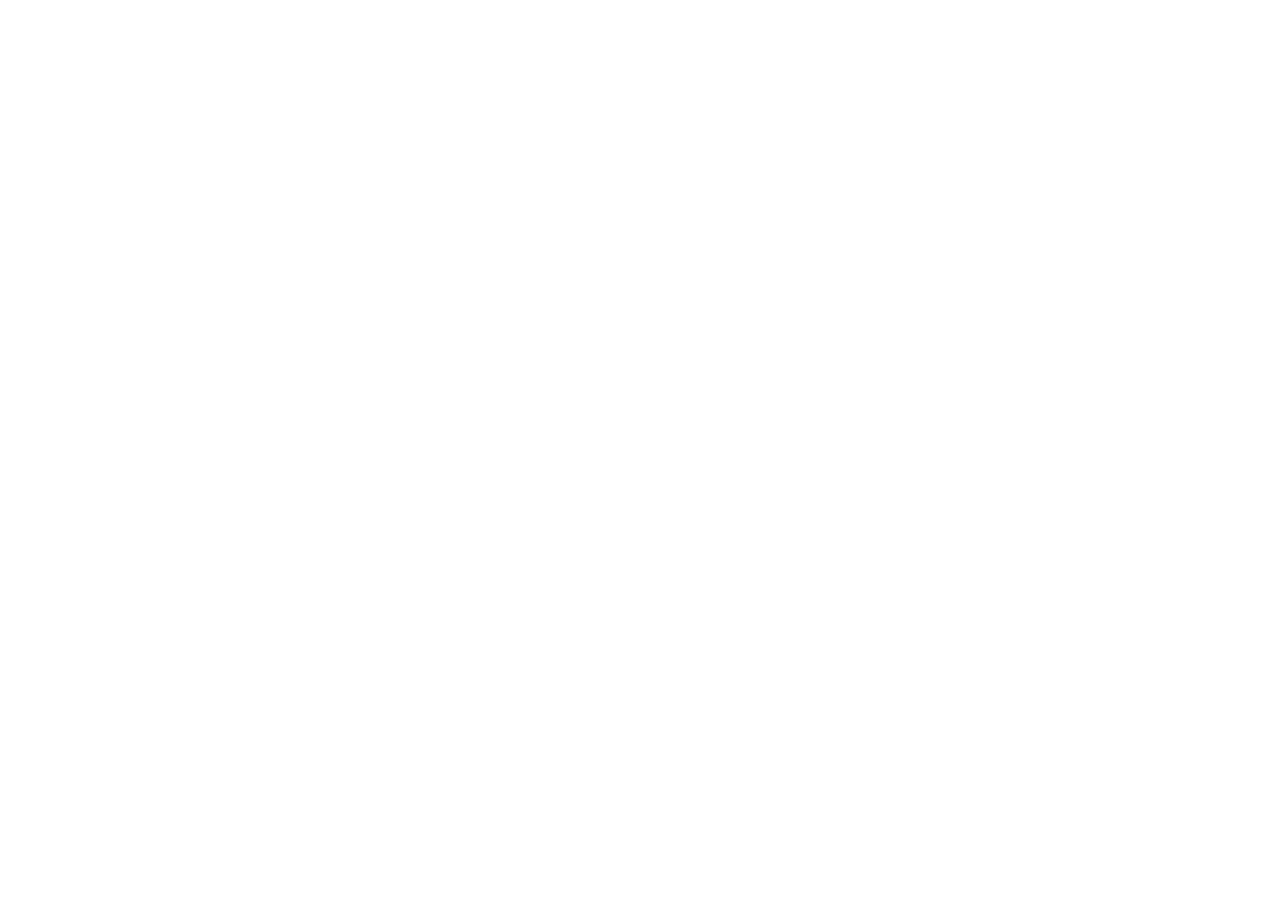
==== index.html @ a8d18bdc "start project" ====
<!DOCTYPE html>
<html lang="fr">
<head>
    <meta charset="UTF-8">
    <meta name="viewport" content="width=device-width, initial-scale=1.0">
    <link rel="stylesheet" href="https://cdnjs.cloudflare.com/ajax/libs/bootstrap/5.0.1/css/bootstrap.min.css" integrity="sha512-Ez0cGzNzHR1tYAv56860NLspgUGuQw16GiOOp/I2LuTmpSK9xDXlgJz3XN4cnpXWDmkNBKXR/VDMTCnAaEooxA==" crossorigin="anonymous" referrerpolicy="no-referrer" />
    <link rel="stylesheet" href="css/style.css">
    
    <title>Portfolio</title>
</head>
<body>
    
</body>
</html>
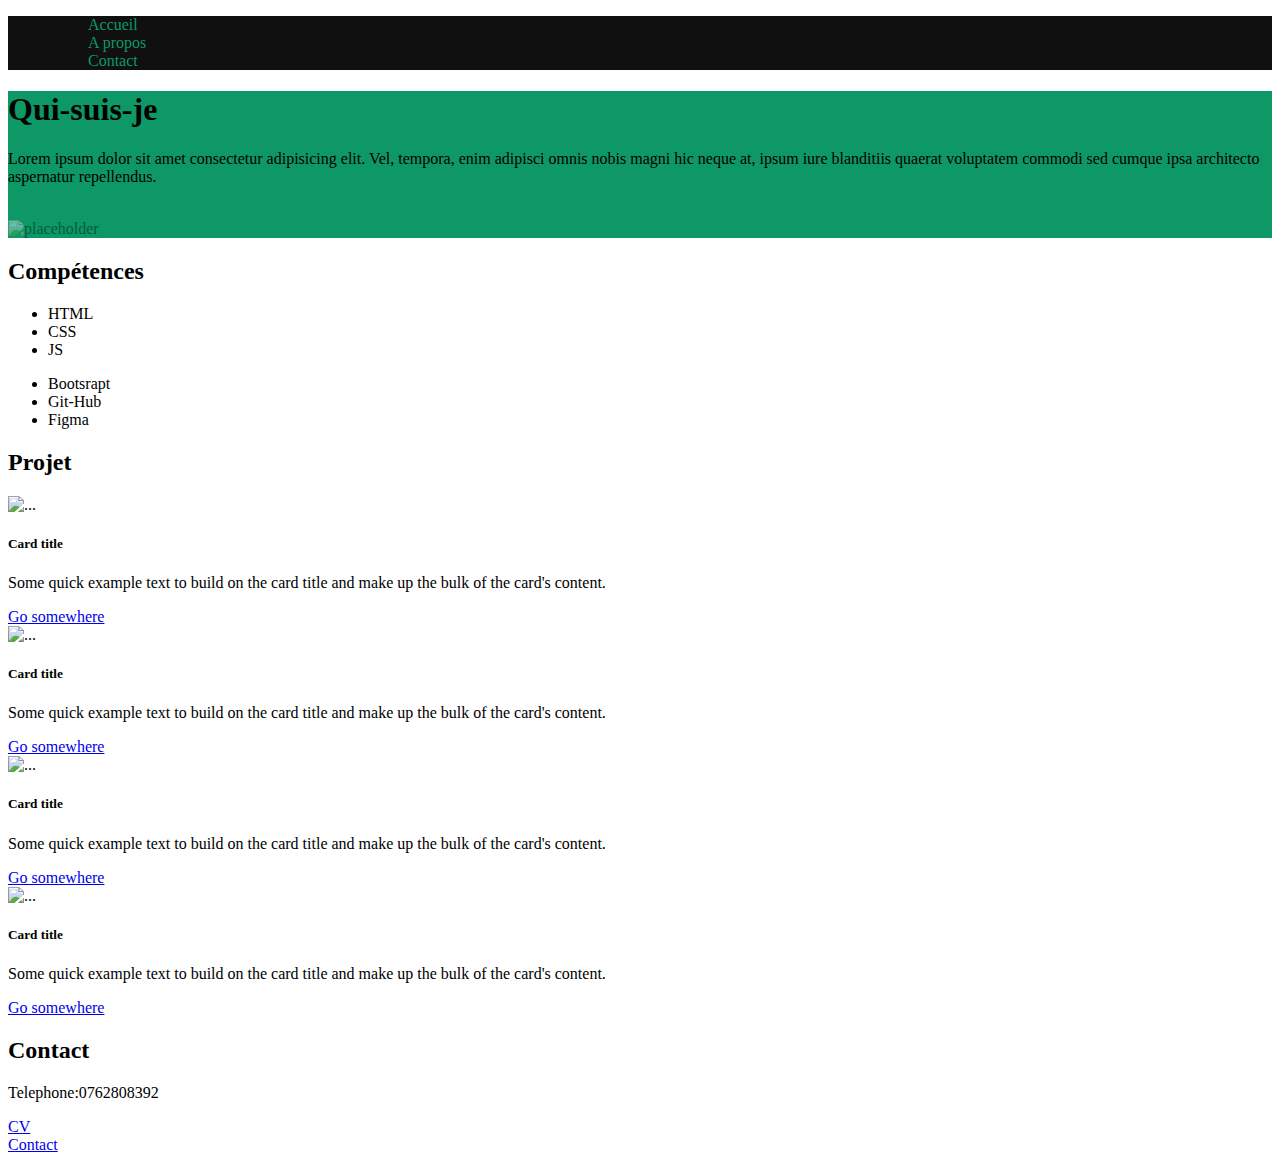
==== commit a67a180e: "changement" ====
--- a/index.html
+++ b/index.html
@@ -4,11 +4,143 @@
     <meta charset="UTF-8">
     <meta name="viewport" content="width=device-width, initial-scale=1.0">
     <link rel="stylesheet" href="https://cdnjs.cloudflare.com/ajax/libs/bootstrap/5.0.1/css/bootstrap.min.css" integrity="sha512-Ez0cGzNzHR1tYAv56860NLspgUGuQw16GiOOp/I2LuTmpSK9xDXlgJz3XN4cnpXWDmkNBKXR/VDMTCnAaEooxA==" crossorigin="anonymous" referrerpolicy="no-referrer" />
+    <link rel="stylesheet" href="https://cdn.jsdelivr.net/npm/bootstrap-icons@1.11.1/font/bootstrap-icons.css" integrity="sha384-4LISF5TTJX/fLmGSxO53rV4miRxdg84mZsxmO8Rx5jGtp/LbrixFETvWa5a6sESd" crossorigin="anonymous">
     <link rel="stylesheet" href="css/style.css">
     
-    <title>Portfolio</title>
+<title>Portfolio</title>
 </head>
 <body>
+<header>
+    <div class="container">
+        <div class="row ">
+            <div class="col-12 d-flex justify-content-end">
+                <ul class="d-flex ">
+                    <li>
+                        <a href="index.html">Accueil</a>
+                    </li>
+                    <li>
+                        <a href="a-propos.html">A propos</a>
+                    </li>
+                    <li>
+                        <a href="contact.html">Contact</a>
+                    </li>
+                </ul>
+            </div>
+        </div>
+    </div>
+</header>
+<section class="about">
+    <div class="container">
+        <div class="row">
+            <div class="col-12 col-md-6">
+                <h1>Qui-suis-je</h1>
+                <p>Lorem ipsum dolor sit amet consectetur adipisicing elit. Vel, tempora, enim adipisci omnis nobis magni hic neque at, ipsum iure blanditiis quaerat voluptatem commodi sed cumque ipsa architecto aspernatur repellendus.</p>
+                <a class="btn btn-dark" href="a-propos.html">En savoir plus</a>
+            </div> 
+            <div class="col-12 col-md-6">
+                <img src="https://placehold.co/600x400" alt="placeholder">
+            </div>           
+        </div>
+    </div>
+</section>
+<section class="competences">
+    <div class="container">
+        <div class="row">
+            <div class="col-12">
+                <h2>Compétences</h2>
+            </div>
+        </div>
+        <div class="row">
+            <div class="col-12 col-md-6">
+                <ul>
+                    <li>HTML</li>
+                    <li>CSS</li>
+                    <li>JS</li>
+                </ul>
+            </div>
+            <div class="col-12 col-md-6">
+                <ul>
+                    <li>Bootsrapt</li>
+                    <li>Git-Hub</li>
+                    <li>Figma</li>
+                </ul>
+            </div>
+        </div>
+    </div>
+</section>
+<section class="projet">
+    <div class="container">
+        <div class="row">
+            <div class="col-12">
+                <h2>Projet</h2>
+            </div>
+        </div>
+        <div class="row">
+            <div class="col-12 col-md-3">
+                <div class="card">
+                    <img src="https://placehold.co/600x400" class="card-img-top" alt="...">
+                    <div class="card-body">
+                      <h5 class="card-title">Card title</h5>
+                      <p class="card-text">Some quick example text to build on the card title and make up the bulk of the card's content.</p>
+                      <a href="#" class="btn btn-primary">Go somewhere</a>                
+                    </div>
+                </div>                
+            </div>
+            <div class="col-12 col-md-3">
+                <div class="card">
+                    <img src="https://placehold.co/600x400" class="card-img-top" alt="...">
+                    <div class="card-body">
+                      <h5 class="card-title">Card title</h5>
+                      <p class="card-text">Some quick example text to build on the card title and make up the bulk of the card's content.</p>
+                      <a href="#" class="btn btn-primary">Go somewhere</a>                
+                    </div>
+                </div>                
+            </div>
+            <div class="col-12 col-md-3">
+                <div class="card">
+                    <img src="https://placehold.co/600x400" class="card-img-top" alt="...">
+                    <div class="card-body">
+                      <h5 class="card-title">Card title</h5>
+                      <p class="card-text">Some quick example text to build on the card title and make up the bulk of the card's content.</p>
+                      <a href="#" class="btn btn-primary">Go somewhere</a>                
+                    </div>
+                </div>                
+            </div>
+            <div class="col-12 col-md-3">
+                <div class="card">
+                    <img src="https://placehold.co/600x400" class="card-img-top" alt="...">
+                    <div class="card-body">
+                      <h5 class="card-title">Card title</h5>
+                      <p class="card-text">Some quick example text to build on the card title and make up the bulk of the card's content.</p>
+                      <a href="#" class="btn btn-primary">Go somewhere</a>                
+                    </div>
+                </div>                
+            </div>
+        </div>
+    </div>
+</section>
+<section class="contact">
+    <div class="container">
+        <div class="row">
+            <div class="col-12">
+                <h2>Contact</h2>
+                <P>Telephone:0762808392</P>
+            </div>
+        </div>
+        <div class="row">
+            <div class="col-12 col-md-6 ">
+                <a href="#" class="btn btn-primary">CV</a>
+            </div>
+            <div class="col-12 col-md-6 ">
+                <a href="contact.html" class="btn btn-primary">Contact</a>
+            </div>
+        </div>
+    </div>
+</section>
+<footer>
+
+</footer>
     
+
 </body>
 </html>--- a/css/style.css
+++ b/css/style.css
@@ -0,0 +1,27 @@
+header{
+    background-color: #101010; 
+}
+header a{
+    text-decoration: none;
+    text-transform: none;
+    color: #0d9865;
+}
+header ul{
+    list-style: none;
+}
+header a:hover{
+   cursor: default;
+
+}
+header ul li{
+    margin-left: 40px;
+}
+.about{
+    background-color:#0d9865 ;
+}
+.about img{
+    opacity: 0.4;
+}
+.about a{
+    color: #0d9865;
+}
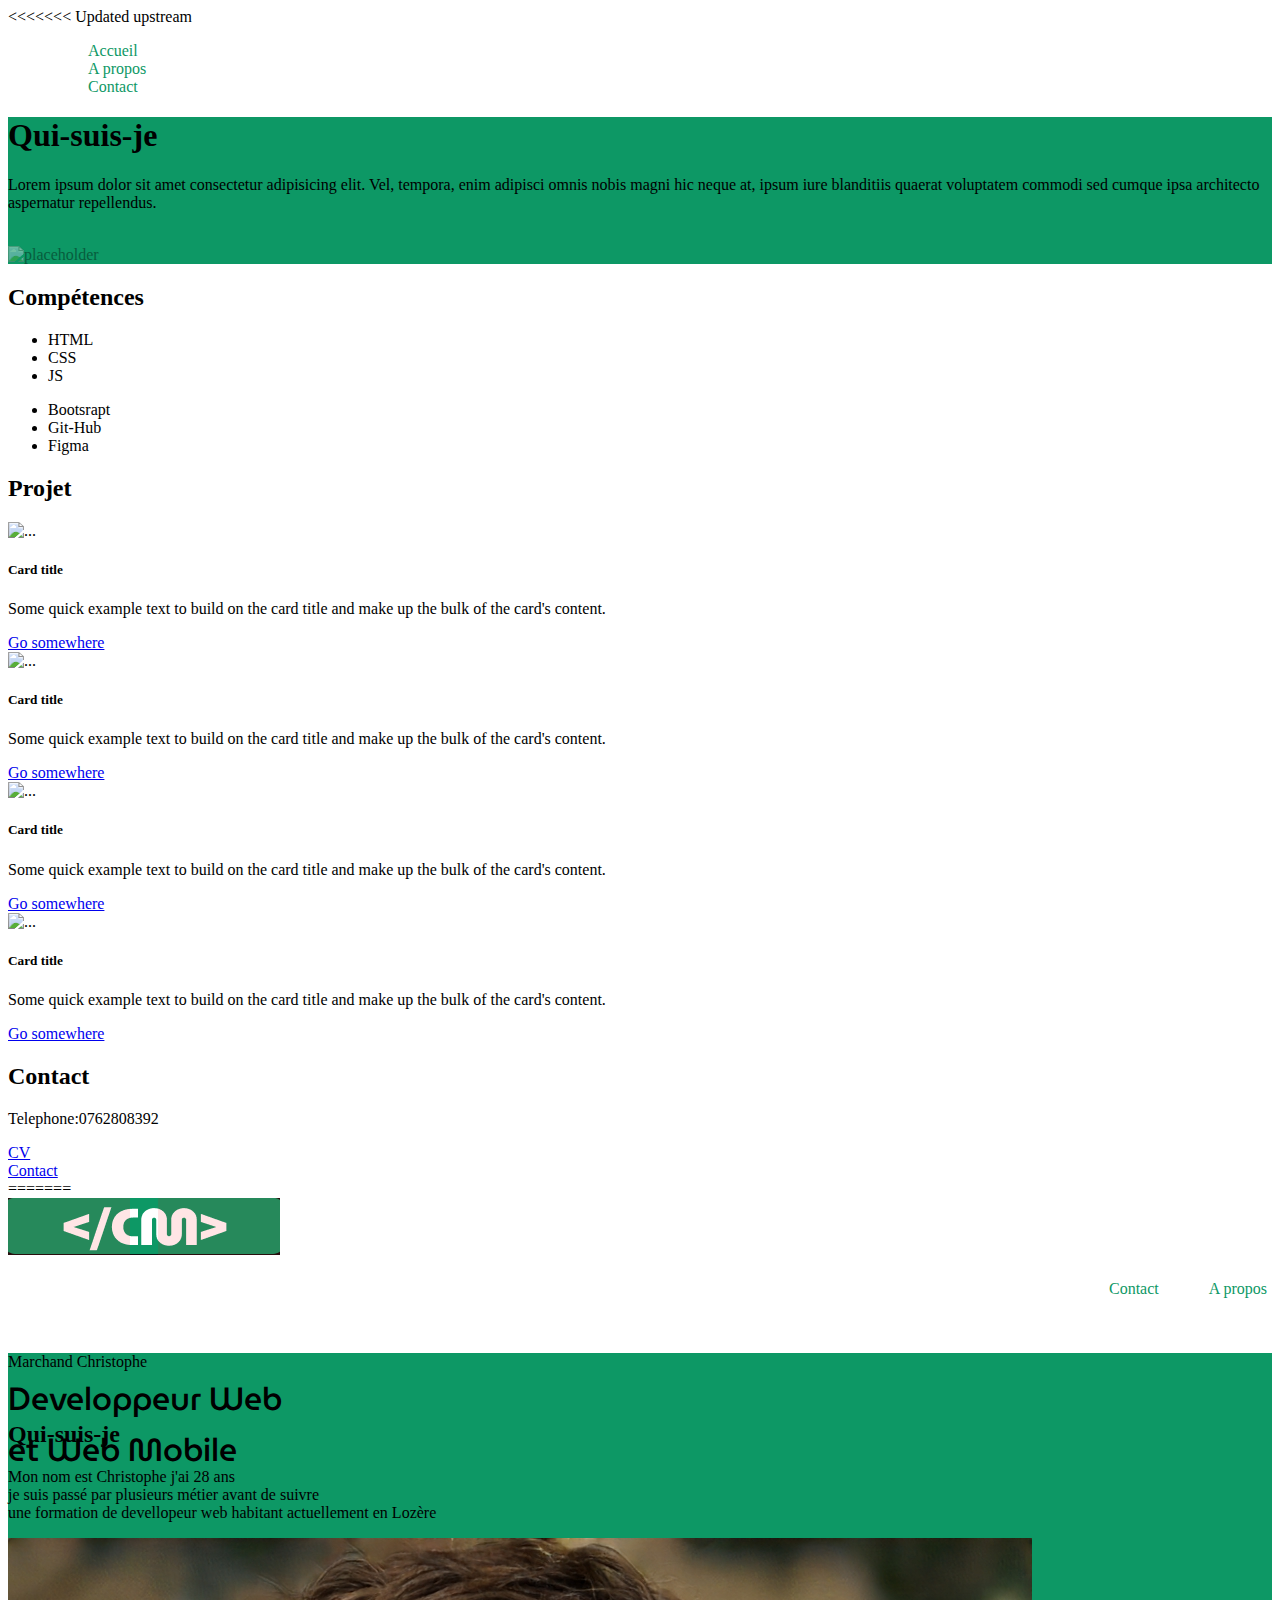
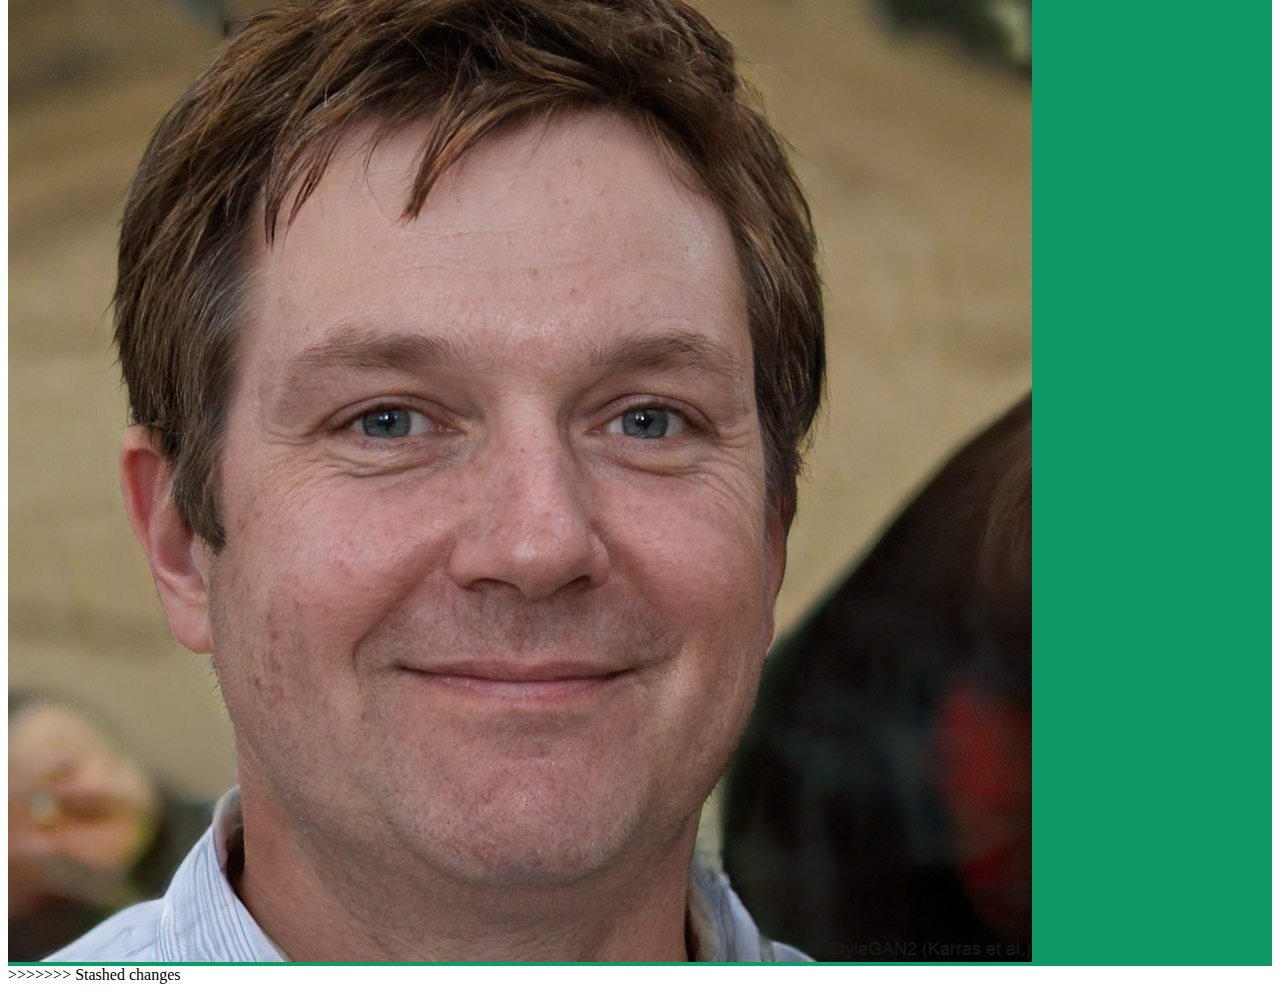
==== commit 297bdfe2: "changement" ====
--- a/index.html
+++ b/index.html
@@ -3,6 +3,9 @@
 <head>
     <meta charset="UTF-8">
     <meta name="viewport" content="width=device-width, initial-scale=1.0">
+    <link rel="preconnect" href="https://fonts.googleapis.com">
+    <link rel="preconnect" href="https://fonts.gstatic.com" crossorigin>
+    <link href="https://fonts.googleapis.com/css2?family=MuseoModerno:wght@300;600;700;900&&display=swap" rel="stylesheet">
     <link rel="stylesheet" href="https://cdnjs.cloudflare.com/ajax/libs/bootstrap/5.0.1/css/bootstrap.min.css" integrity="sha512-Ez0cGzNzHR1tYAv56860NLspgUGuQw16GiOOp/I2LuTmpSK9xDXlgJz3XN4cnpXWDmkNBKXR/VDMTCnAaEooxA==" crossorigin="anonymous" referrerpolicy="no-referrer" />
     <link rel="stylesheet" href="https://cdn.jsdelivr.net/npm/bootstrap-icons@1.11.1/font/bootstrap-icons.css" integrity="sha384-4LISF5TTJX/fLmGSxO53rV4miRxdg84mZsxmO8Rx5jGtp/LbrixFETvWa5a6sESd" crossorigin="anonymous">
     <link rel="stylesheet" href="css/style.css">
@@ -10,6 +13,7 @@
 <title>Portfolio</title>
 </head>
 <body>
+<<<<<<< Updated upstream
 <header>
     <div class="container">
         <div class="row ">
@@ -140,6 +144,49 @@
 <footer>
 
 </footer>
+=======
+<header class="header pt-3 mb-3">
+    <div class="container">
+        <div class="row">
+            <div class="col-12 col-md-2 justify-content-center text-center justify-content-md-end"><!--le logo a gauche du header-->
+                <img src="image/logo.png" alt="logo">
+            </div>
+            <div class="col-12 col-md-10">
+                <nav class="d-flex justify-content-center justify-content-md-end">
+                    <ul class="utilitymenu"><!--liste de liens mis en forme dans la nav-->
+                        <li>
+                            <a href="contact.html" target="_blank" title="a-propos">Contact</a>
+                        </li>
+                        <li>
+                            <a href="a-propos.html" target="_blank" title="contact">A propos</a>
+                        </li>
+                    </ul>
+                </nav>
+            </div>
+        </div>
+    </div>    
+</header>
+<section class="hero mt-5 mb-5">
+    <div class="container">
+        <div class="row">
+
+            <div class="title col-sm-12 col-md-6 ">
+                <h1>Developpeur Web <br>et Web Mobile</h1>
+                <span>Marchand Christophe</span>
+            </div>
+            <div class="text col-sm-12 col-md-6">
+                <h2>Qui-suis-je</h2>
+                <p>Mon nom est Christophe j'ai 28 ans<br>
+                je suis passé par plusieurs métier avant de suivre<br> 
+                une formation de devellopeur web habitant actuellement en Lozère </p>
+            </div>
+            <div class="image">
+                <img src="image/téléchargement (1).jfif" alt="">
+            </div>
+        </div>
+    </div>
+</section>
+>>>>>>> Stashed changes
     
 
 </body>
--- a/css/style.css
+++ b/css/style.css
@@ -1,3 +1,4 @@
+<<<<<<< Updated upstream
 header{
     background-color: #101010; 
 }
@@ -25,3 +26,67 @@
 .about a{
     color: #0d9865;
 }
+=======
+
+.header{
+    background-color: #101010;
+}
+.header .logo{
+    font-size: 30px;
+    font-weight: 900;
+    text-transform: uppercase;
+    color: #0D9865;
+    font-family:'MuseoModerno', sans-serif;
+}
+.header nav ul{
+    display: flex;    
+    justify-content: flex-end;
+    
+}
+.header nav ul li{
+    list-style: none;
+    padding: 5px;
+    color: #0D9865;
+}
+.header nav ul li a {
+    text-decoration: none;
+    color: #0D9865;
+}
+.hero{ 
+    background-color: #0D9865 ;
+    min-height:calc( 100vh) ;
+    background-image:url(../image/téléchargement\.jfif) ;
+    background-size: cover;
+    background-repeat: no-repeat;
+
+}
+.hero .title{
+    margin-top: 50px;
+
+}
+.hero .text{
+    margin-top: 50px;
+}
+
+.hero .title h1{
+    font-family:'MuseoModerno', sans-serif;
+    font-style: black;
+    font-weight: 500;
+    position: absolute;
+    margin-top:20px ;
+
+}
+.hero .title span{
+    position: relative;
+    
+}
+.hero .text h2{
+    margin-top: 20px ;
+
+
+}
+
+
+
+
+>>>>>>> Stashed changes
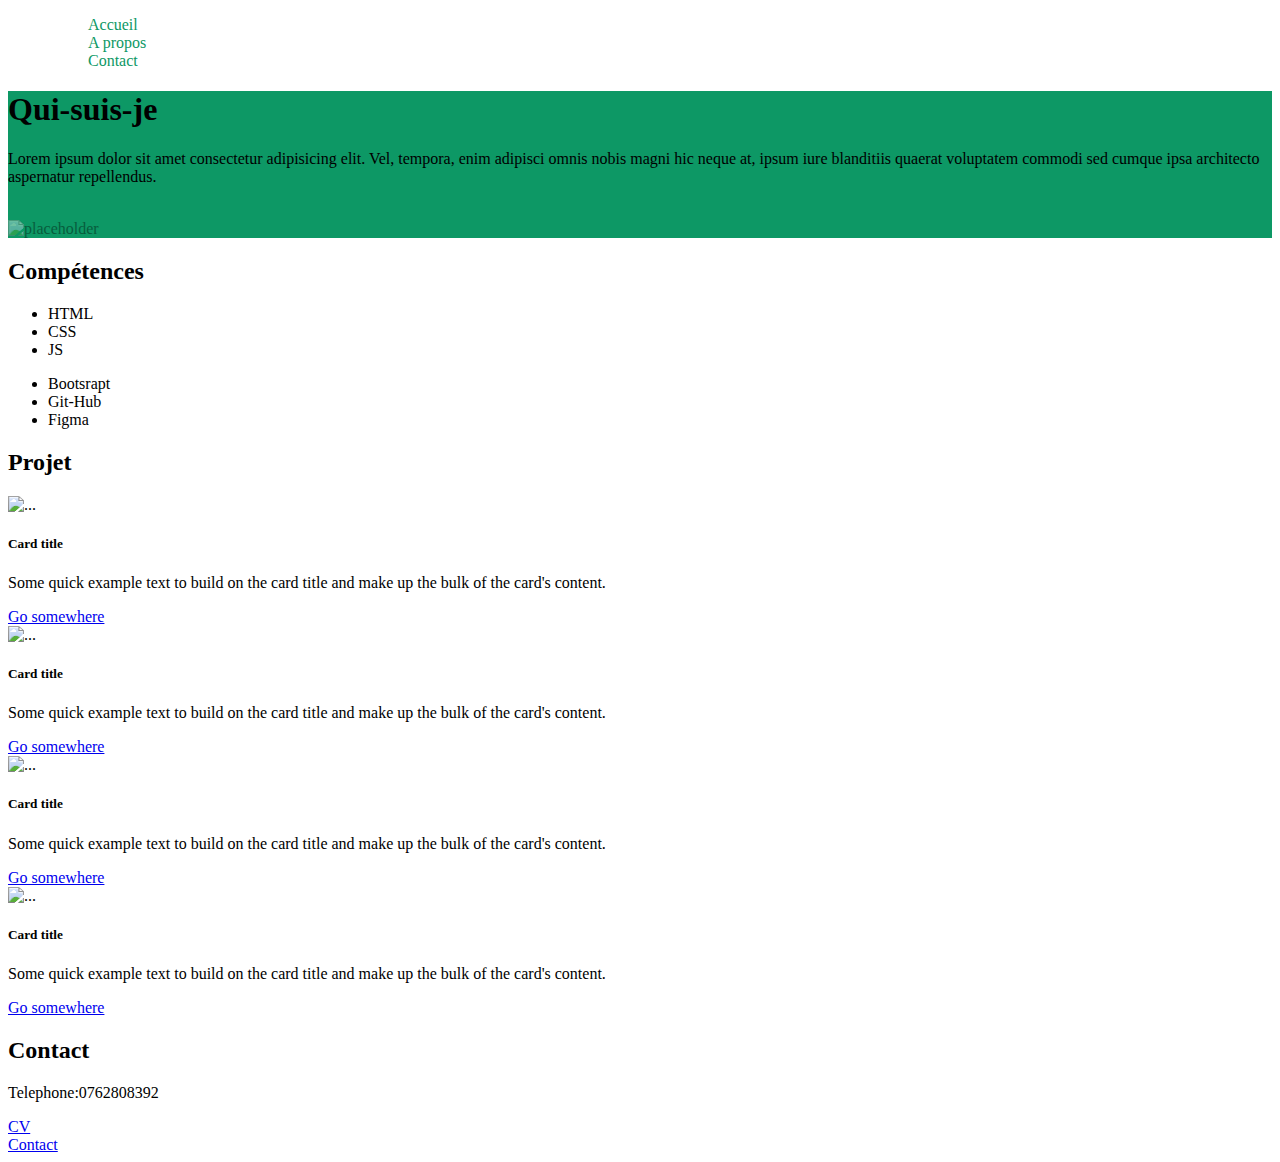
==== commit e5ffe926: "modif" ====
--- a/index.html
+++ b/index.html
@@ -13,7 +13,6 @@
 <title>Portfolio</title>
 </head>
 <body>
-<<<<<<< Updated upstream
 <header>
     <div class="container">
         <div class="row ">
@@ -144,50 +143,7 @@
 <footer>
 
 </footer>
-=======
-<header class="header pt-3 mb-3">
-    <div class="container">
-        <div class="row">
-            <div class="col-12 col-md-2 justify-content-center text-center justify-content-md-end"><!--le logo a gauche du header-->
-                <img src="image/logo.png" alt="logo">
-            </div>
-            <div class="col-12 col-md-10">
-                <nav class="d-flex justify-content-center justify-content-md-end">
-                    <ul class="utilitymenu"><!--liste de liens mis en forme dans la nav-->
-                        <li>
-                            <a href="contact.html" target="_blank" title="a-propos">Contact</a>
-                        </li>
-                        <li>
-                            <a href="a-propos.html" target="_blank" title="contact">A propos</a>
-                        </li>
-                    </ul>
-                </nav>
-            </div>
-        </div>
-    </div>    
-</header>
-<section class="hero mt-5 mb-5">
-    <div class="container">
-        <div class="row">
+</body>
+</html>
 
-            <div class="title col-sm-12 col-md-6 ">
-                <h1>Developpeur Web <br>et Web Mobile</h1>
-                <span>Marchand Christophe</span>
-            </div>
-            <div class="text col-sm-12 col-md-6">
-                <h2>Qui-suis-je</h2>
-                <p>Mon nom est Christophe j'ai 28 ans<br>
-                je suis passé par plusieurs métier avant de suivre<br> 
-                une formation de devellopeur web habitant actuellement en Lozère </p>
-            </div>
-            <div class="image">
-                <img src="image/téléchargement (1).jfif" alt="">
-            </div>
-        </div>
-    </div>
-</section>
->>>>>>> Stashed changes
     
-
-</body>
-</html>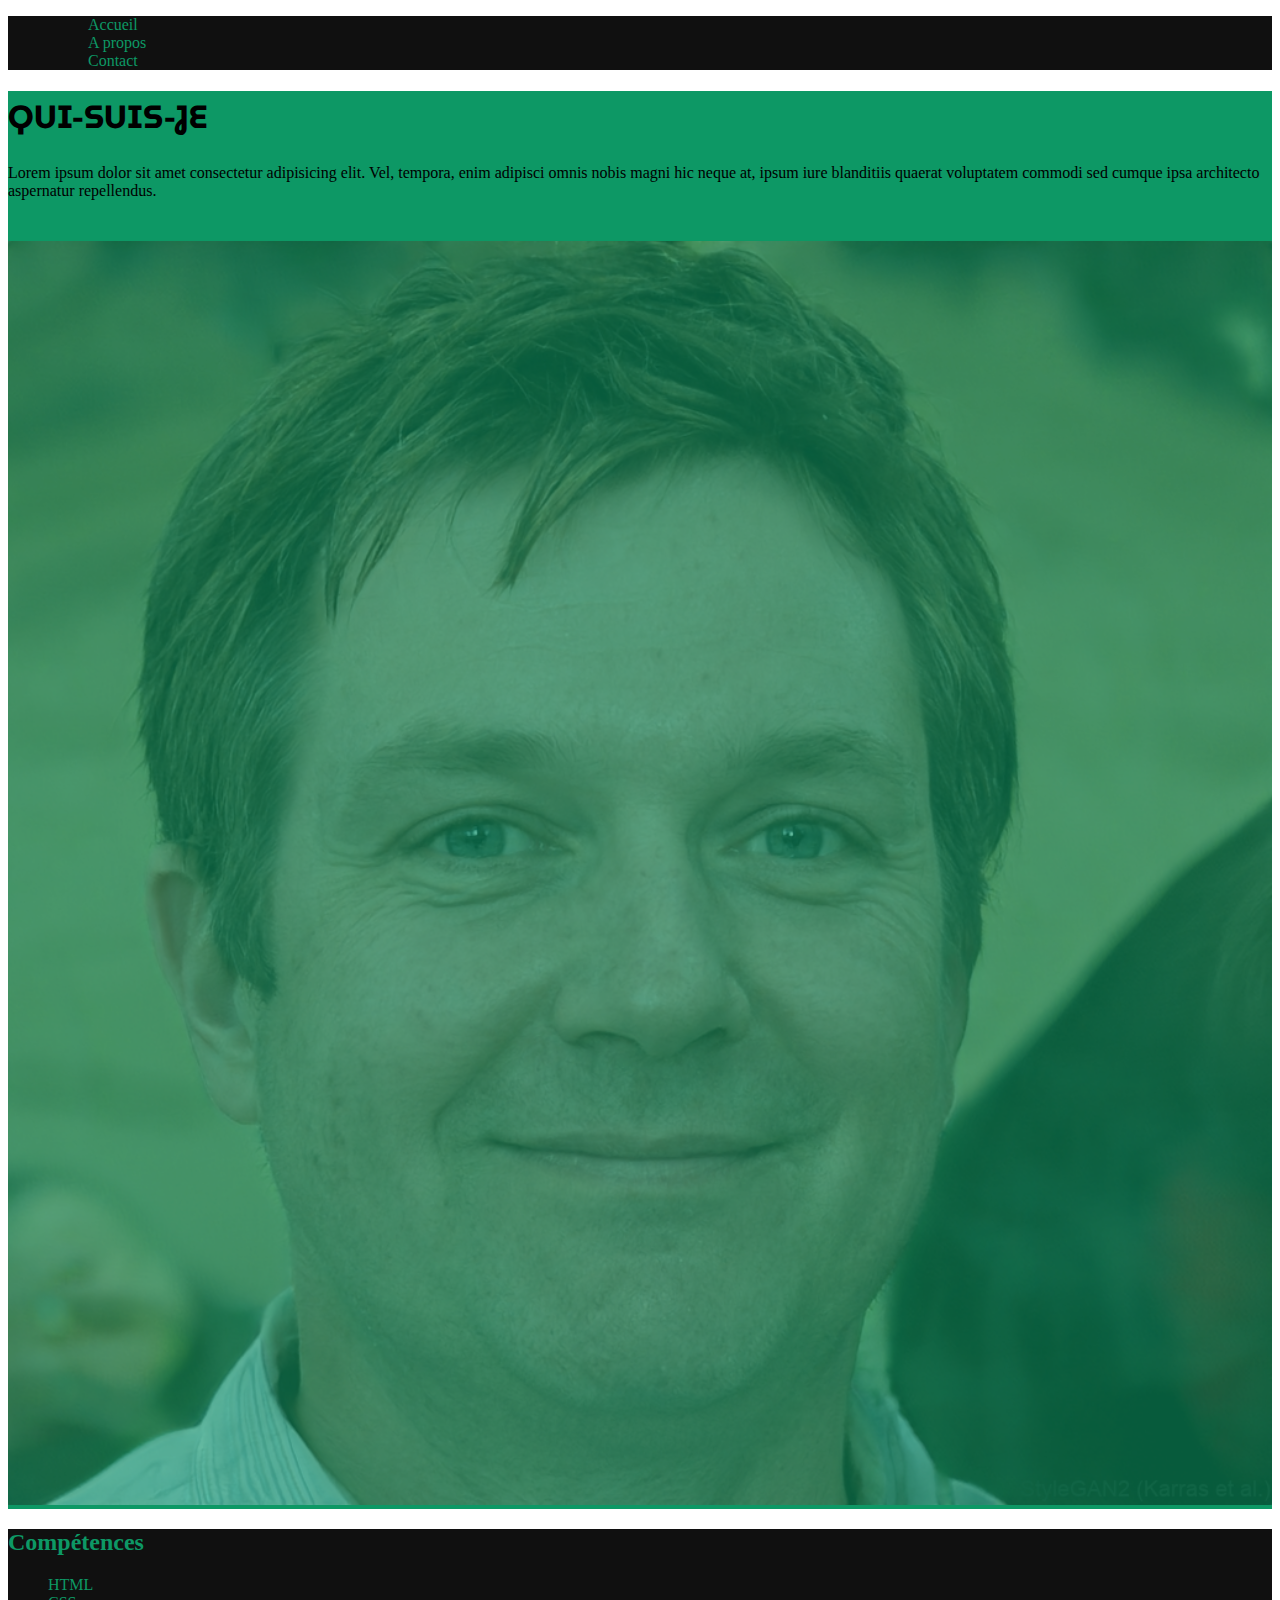
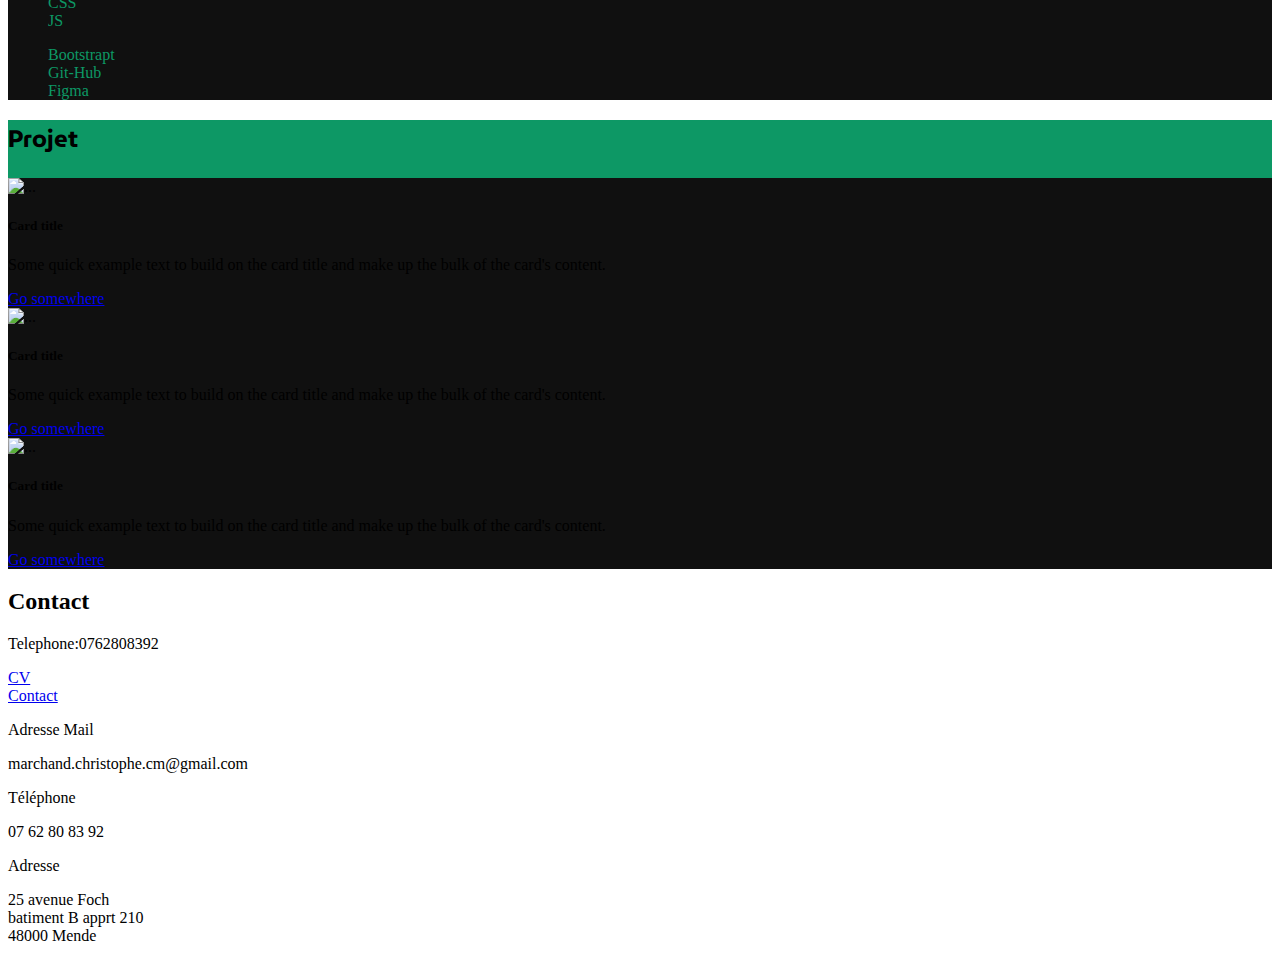
==== commit 2400c732: "modif" ====
--- a/index.html
+++ b/index.html
@@ -14,18 +14,18 @@
 </head>
 <body>
 <header>
-    <div class="container">
-        <div class="row ">
+    <div class="container">        
+        <div class="row">
             <div class="col-12 d-flex justify-content-end">
-                <ul class="d-flex ">
+                <ul class="d-flex">
                     <li>
-                        <a href="index.html">Accueil</a>
+                        <a href="index.html" target="_blank">Accueil</a>
                     </li>
                     <li>
-                        <a href="a-propos.html">A propos</a>
+                        <a href="a-propos.html" target="_blank">A propos</a>
                     </li>
                     <li>
-                        <a href="contact.html">Contact</a>
+                        <a href="contact.html" target="_blank">Contact</a>
                     </li>
                 </ul>
             </div>
@@ -34,26 +34,26 @@
 </header>
 <section class="about">
     <div class="container">
-        <div class="row">
+        <div class="row pt-5">
             <div class="col-12 col-md-6">
                 <h1>Qui-suis-je</h1>
                 <p>Lorem ipsum dolor sit amet consectetur adipisicing elit. Vel, tempora, enim adipisci omnis nobis magni hic neque at, ipsum iure blanditiis quaerat voluptatem commodi sed cumque ipsa architecto aspernatur repellendus.</p>
-                <a class="btn btn-dark" href="a-propos.html">En savoir plus</a>
+                <a class="btn btn-dark" href="a-propos.html" target="_blank">En savoir plus</a>
             </div> 
             <div class="col-12 col-md-6">
-                <img src="https://placehold.co/600x400" alt="placeholder">
+                <img src="image/téléchargement (1).jfif" alt="placeholder">
             </div>           
         </div>
     </div>
 </section>
-<section class="competences">
+<section class="competence">
     <div class="container">
-        <div class="row">
-            <div class="col-12">
+        <div class="row pt-5">
+            <div class="col-12 text-center">
                 <h2>Compétences</h2>
             </div>
         </div>
-        <div class="row">
+        <div class="row text-center">
             <div class="col-12 col-md-6">
                 <ul>
                     <li>HTML</li>
@@ -63,7 +63,7 @@
             </div>
             <div class="col-12 col-md-6">
                 <ul>
-                    <li>Bootsrapt</li>
+                    <li>Bootstrapt</li>
                     <li>Git-Hub</li>
                     <li>Figma</li>
                 </ul>
@@ -71,15 +71,15 @@
         </div>
     </div>
 </section>
-<section class="projet">
+<section class="projet mb-4">
     <div class="container">
-        <div class="row">
-            <div class="col-12">
+        <div class="row pt-5">
+            <div class="col-12 text-center">
                 <h2>Projet</h2>
             </div>
         </div>
-        <div class="row">
-            <div class="col-12 col-md-3">
+        <div class="row pt-5 pb-5">
+            <div class="col-12 col-md-4">
                 <div class="card">
                     <img src="https://placehold.co/600x400" class="card-img-top" alt="...">
                     <div class="card-body">
@@ -89,7 +89,7 @@
                     </div>
                 </div>                
             </div>
-            <div class="col-12 col-md-3">
+            <div class="col-12 col-md-4">
                 <div class="card">
                     <img src="https://placehold.co/600x400" class="card-img-top" alt="...">
                     <div class="card-body">
@@ -99,26 +99,16 @@
                     </div>
                 </div>                
             </div>
-            <div class="col-12 col-md-3">
+            <div class="col-12 col-md-4">
                 <div class="card">
                     <img src="https://placehold.co/600x400" class="card-img-top" alt="...">
                     <div class="card-body">
                       <h5 class="card-title">Card title</h5>
                       <p class="card-text">Some quick example text to build on the card title and make up the bulk of the card's content.</p>
-                      <a href="#" class="btn btn-primary">Go somewhere</a>                
+                      <a href="#" target="_blank" class="btn btn-primary">Go somewhere</a>                
                     </div>
                 </div>                
-            </div>
-            <div class="col-12 col-md-3">
-                <div class="card">
-                    <img src="https://placehold.co/600x400" class="card-img-top" alt="...">
-                    <div class="card-body">
-                      <h5 class="card-title">Card title</h5>
-                      <p class="card-text">Some quick example text to build on the card title and make up the bulk of the card's content.</p>
-                      <a href="#" class="btn btn-primary">Go somewhere</a>                
-                    </div>
-                </div>                
-            </div>
+            </div>            
         </div>
     </div>
 </section>
@@ -140,8 +130,23 @@
         </div>
     </div>
 </section>
-<footer>
-
+<footer class="footer">
+    <div class="container">
+        <div class="row text-center pt-5">
+            <div class="col-4">
+                <p>Adresse Mail</p>
+                <p></p>marchand.christophe.cm@gmail.com</p>
+            </div>
+            <div class="col-4">
+                <p>Téléphone</p>
+                <p>07 62 80 83 92</p>
+            </div>
+            <div class="col-4">
+                <p>Adresse</p>
+                <p>25 avenue Foch<br>batiment B apprt 210<br>48000 Mende</p>
+            </div>
+        </div>
+    </div>
 </footer>
 </body>
 </html>
--- a/css/style.css
+++ b/css/style.css
@@ -1,4 +1,4 @@
-<<<<<<< Updated upstream
+
 header{
     background-color: #101010; 
 }
@@ -12,6 +12,7 @@
 }
 header a:hover{
    cursor: default;
+   color:#0d9865 ;
 
 }
 header ul li{
@@ -22,71 +23,44 @@
 }
 .about img{
     opacity: 0.4;
+    width: 100%;
+    height: auto;
+    
 }
 .about a{
     color: #0d9865;
-}
-=======
-
-.header{
-    background-color: #101010;
-}
-.header .logo{
-    font-size: 30px;
-    font-weight: 900;
-    text-transform: uppercase;
-    color: #0D9865;
-    font-family:'MuseoModerno', sans-serif;
-}
-.header nav ul{
-    display: flex;    
-    justify-content: flex-end;
+    font-family: 'MuseoModerno', sans-serif;
     
-}
-.header nav ul li{
-    list-style: none;
-    padding: 5px;
-    color: #0D9865;
-}
-.header nav ul li a {
-    text-decoration: none;
-    color: #0D9865;
-}
-.hero{ 
-    background-color: #0D9865 ;
-    min-height:calc( 100vh) ;
-    background-image:url(../image/téléchargement\.jfif) ;
-    background-size: cover;
-    background-repeat: no-repeat;
 
 }
-.hero .title{
-    margin-top: 50px;
-
+.about a:hover{
+    cursor: default;
+    color:#0d9865 ;
 }
-.hero .text{
-    margin-top: 50px;
-}
-
-.hero .title h1{
-    font-family:'MuseoModerno', sans-serif;
-    font-style: black;
-    font-weight: 500;
-    position: absolute;
-    margin-top:20px ;
-
-}
-.hero .title span{
-    position: relative;
-    
-}
-.hero .text h2{
-    margin-top: 20px ;
-
+.about h1{
+    font-family: 'MuseoModerno', sans-serif;
+    font-weight: bold;
+    text-transform: uppercase;
 
 }
 
+.competence{
+    background-color:#101010 ;
+    color: #0d9865;
+}
+.competence ul{
+    list-style: none;
+}
+.projet{
+    background-color: #0d9865;
+    
 
+}
+.projet h2{
+    font-family: 'MuseoModerno', sans-serif;
 
+}
 
->>>>>>> Stashed changes
+.card{
+    background-color: #101010 ;
+}
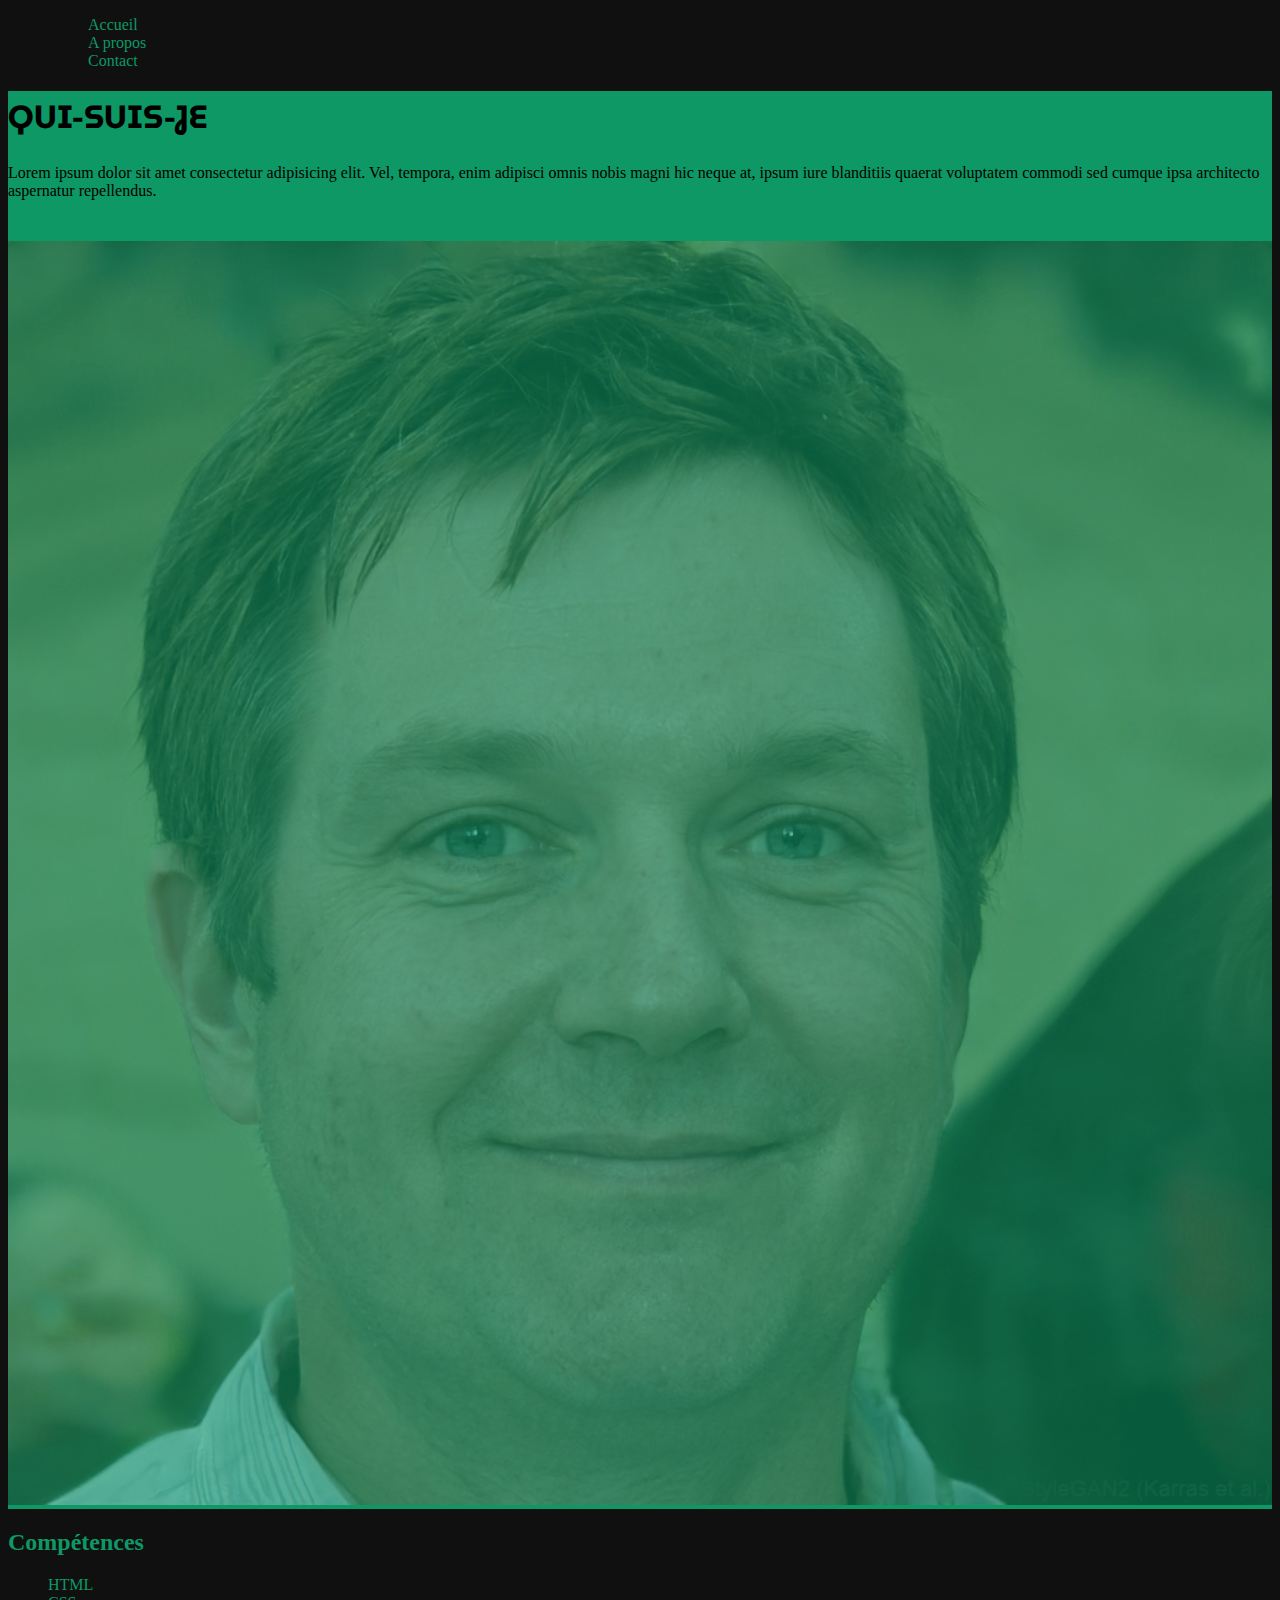
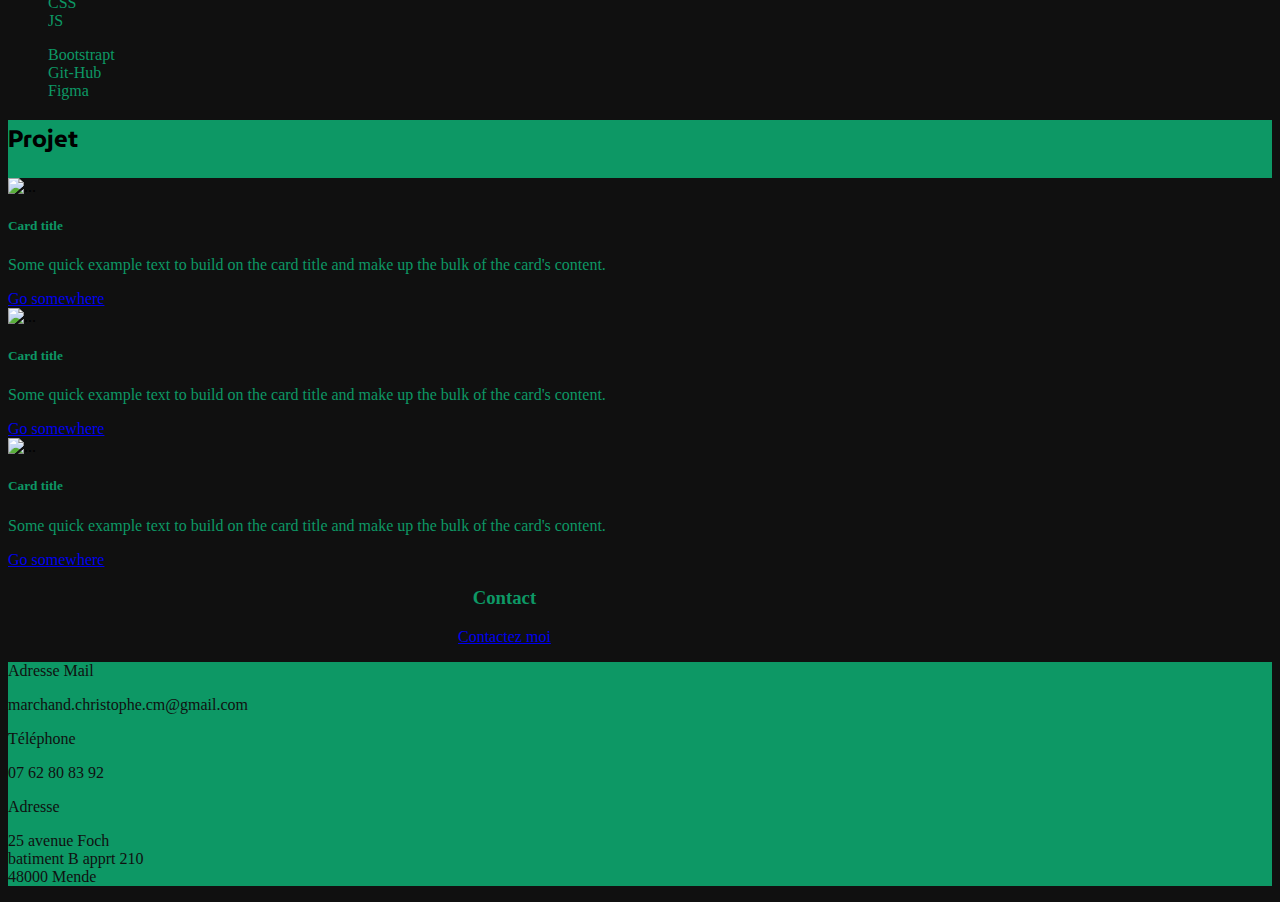
==== commit 56d45646: "page contact et a propos" ====
--- a/index.html
+++ b/index.html
@@ -13,7 +13,7 @@
 <title>Portfolio</title>
 </head>
 <body>
-<header>
+<header class="main">
     <div class="container">        
         <div class="row">
             <div class="col-12 d-flex justify-content-end">
@@ -114,18 +114,14 @@
 </section>
 <section class="contact">
     <div class="container">
-        <div class="row">
-            <div class="col-12">
-                <h2>Contact</h2>
-                <P>Telephone:0762808392</P>
+        <div class="row ">
+            <div class="col-12 col-md-6">
+                <h3>Contact</h3>
             </div>
         </div>
-        <div class="row">
+        <div class="row text-center">
             <div class="col-12 col-md-6 ">
-                <a href="#" class="btn btn-primary">CV</a>
-            </div>
-            <div class="col-12 col-md-6 ">
-                <a href="contact.html" class="btn btn-primary">Contact</a>
+                <a href="contact.html" class="btn btn-dark">Contactez moi</a>
             </div>
         </div>
     </div>
@@ -135,7 +131,7 @@
         <div class="row text-center pt-5">
             <div class="col-4">
                 <p>Adresse Mail</p>
-                <p></p>marchand.christophe.cm@gmail.com</p>
+                <p>marchand.christophe.cm@gmail.com</p>
             </div>
             <div class="col-4">
                 <p>Téléphone</p>
--- a/css/style.css
+++ b/css/style.css
@@ -1,21 +1,24 @@
 
-header{
+body{
+    background-color: #101010;
+}
+.main{
     background-color: #101010; 
 }
-header a{
+.main a{
     text-decoration: none;
     text-transform: none;
     color: #0d9865;
 }
-header ul{
+.main ul{
     list-style: none;
 }
-header a:hover{
+.main a:hover{
    cursor: default;
    color:#0d9865 ;
 
 }
-header ul li{
+.main ul li{
     margin-left: 40px;
 }
 .about{
@@ -64,3 +67,34 @@
 .card{
     background-color: #101010 ;
 }
+.card-title{
+    color: #0d9865;
+}
+.card-text{
+    color: #0d9865;
+}
+
+.contact{
+    display: flex;
+    text-align: center;
+    padding-left: 450px;
+    background-color: #101010;
+    color: #0d9865;
+}
+.contact button{
+    background-color: #0d9865;
+    color: #101010;
+}
+footer{
+    background-color: #0d9865;
+    color: #101010;
+}
+.contact__text{
+    background-color: #0d9865;
+    color: #101010;
+    font-family: 'MuseoModerno', sans-serif;
+}
+.contact__form{
+    background-color: #101010;
+    color: #0d9865;
+}
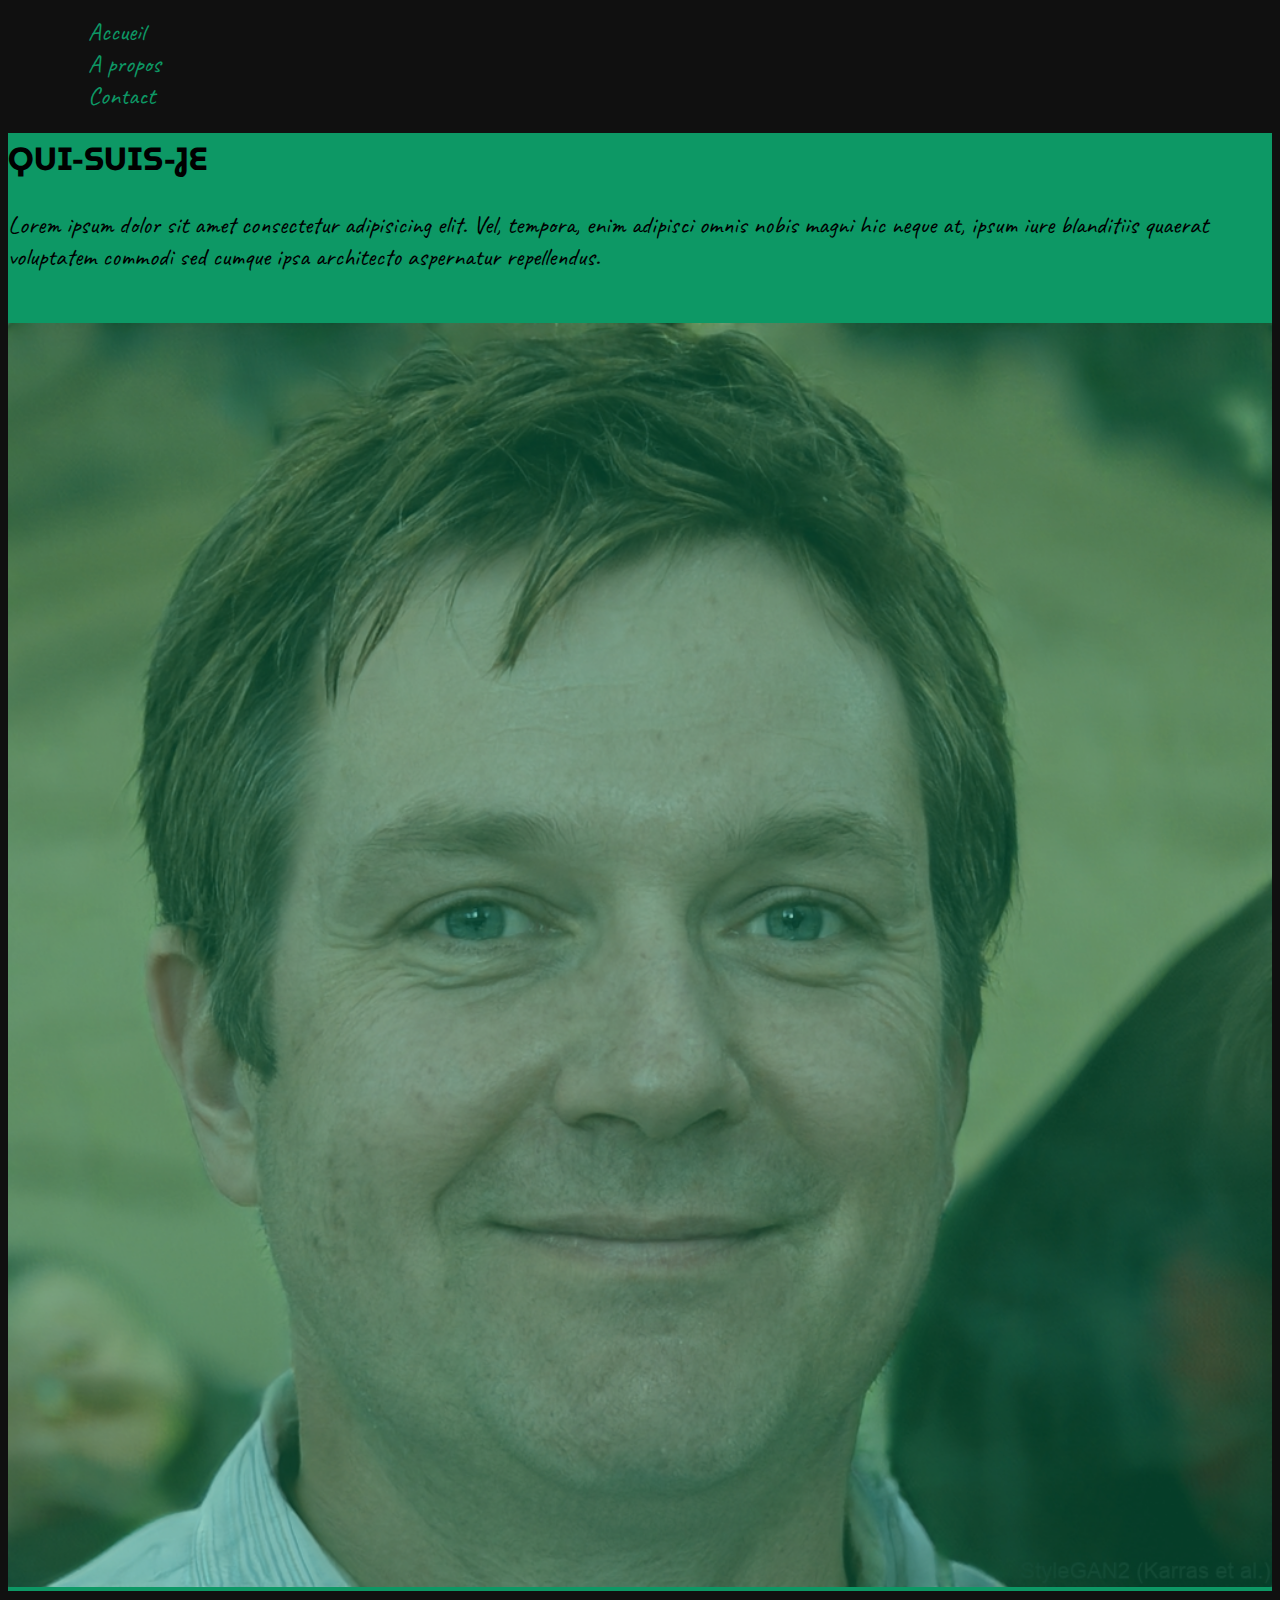
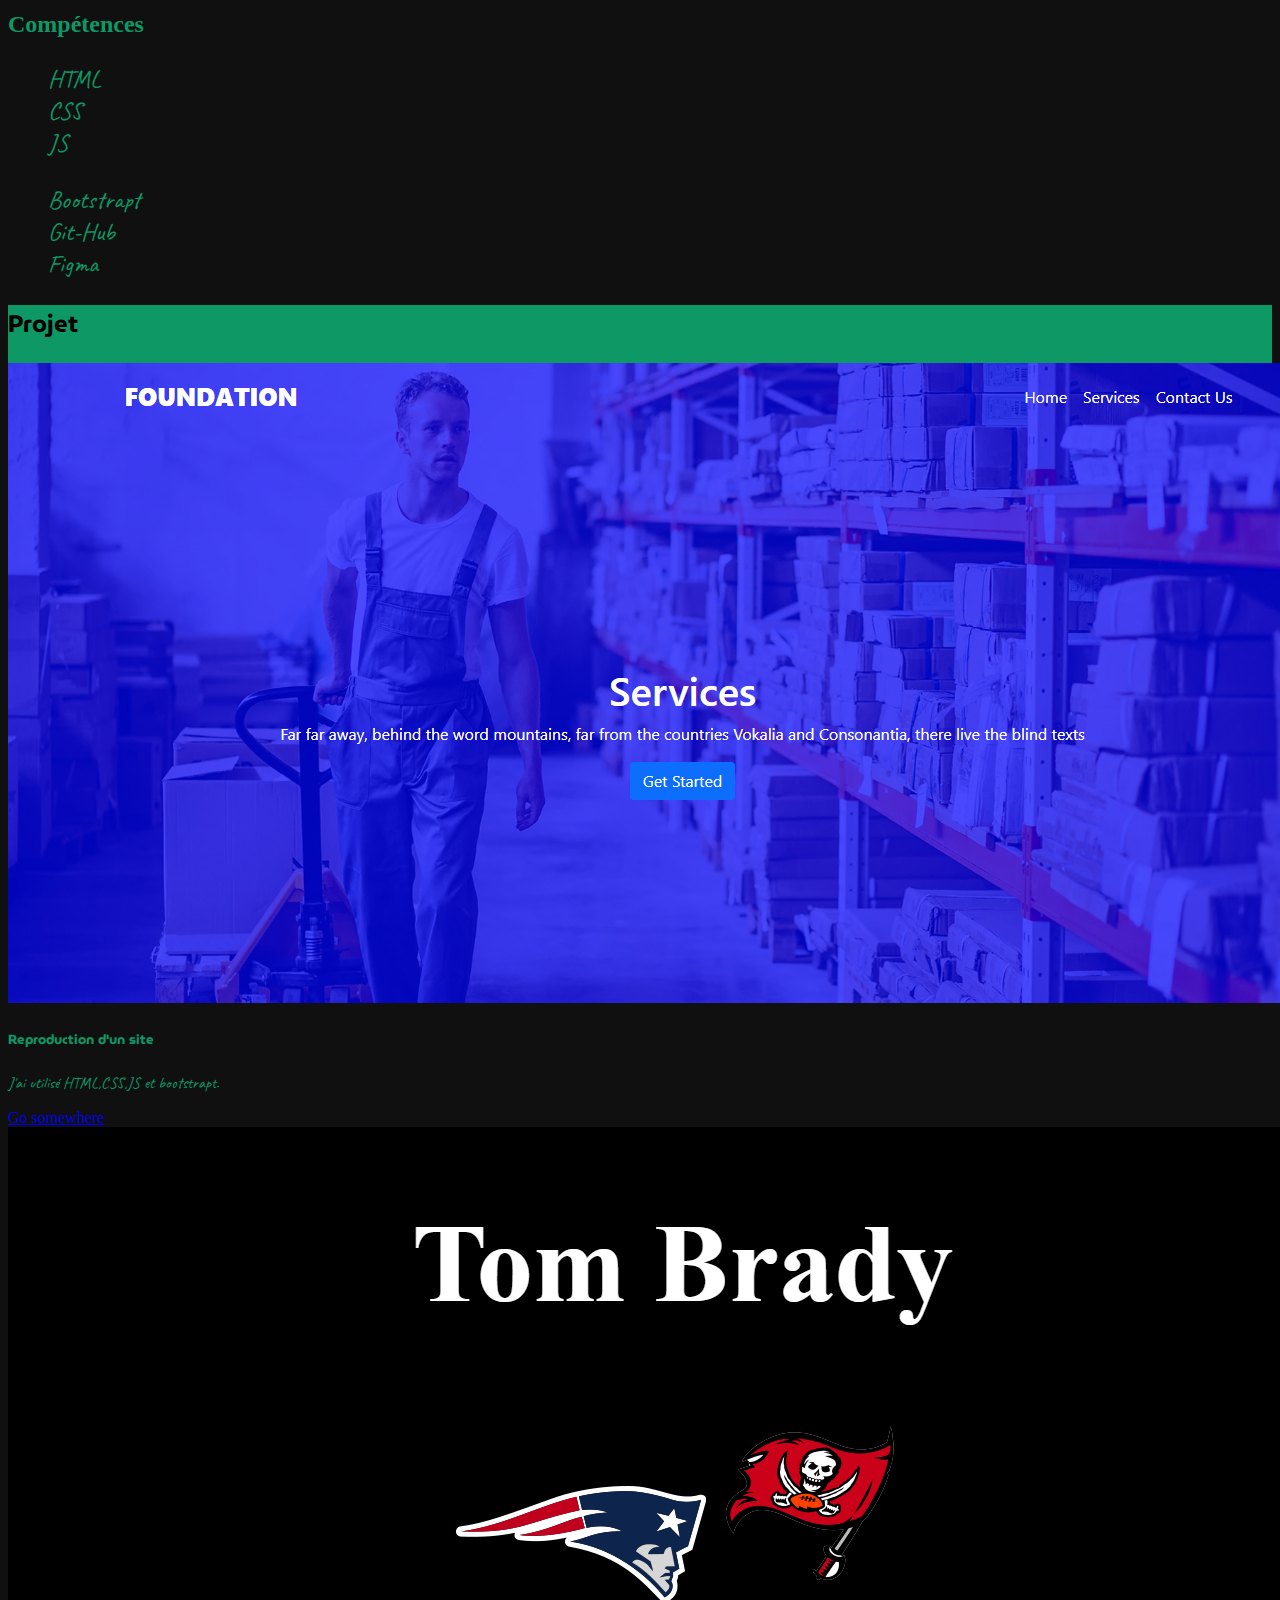
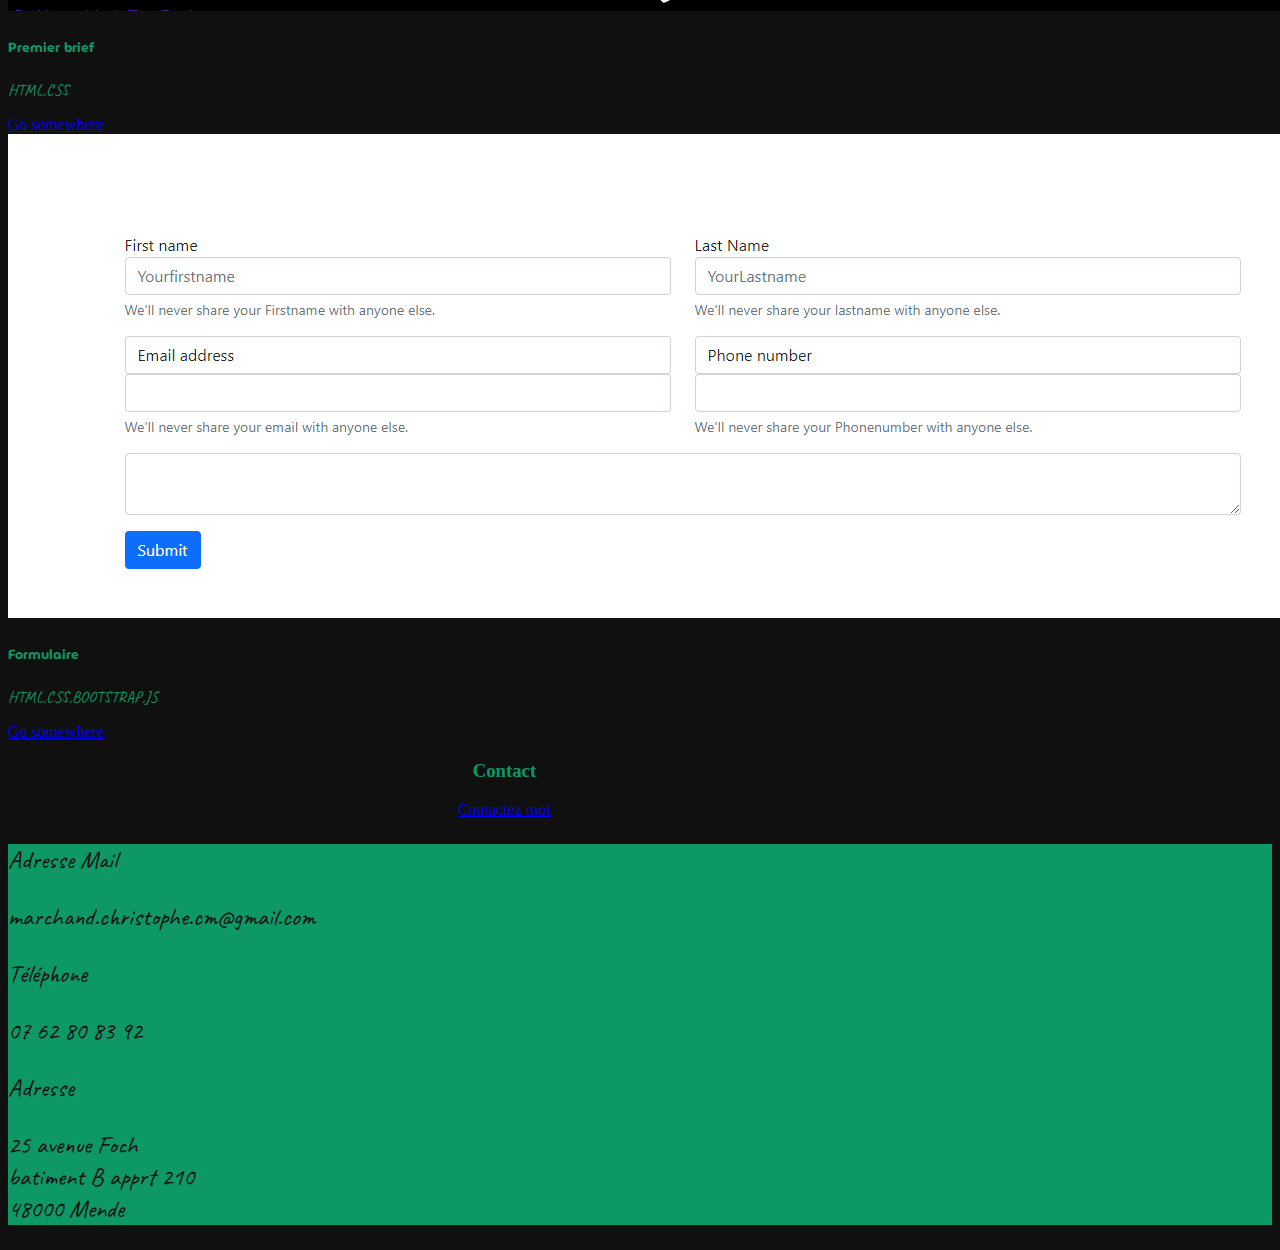
==== commit c4ed8091: "modif" ====
--- a/index.html
+++ b/index.html
@@ -5,6 +5,9 @@
     <meta name="viewport" content="width=device-width, initial-scale=1.0">
     <link rel="preconnect" href="https://fonts.googleapis.com">
     <link rel="preconnect" href="https://fonts.gstatic.com" crossorigin>
+    <link rel="preconnect" href="https://fonts.googleapis.com">
+    <link rel="preconnect" href="https://fonts.gstatic.com" crossorigin>
+    <link href="https://fonts.googleapis.com/css2?family=Caveat&display=swap" rel="stylesheet">    
     <link href="https://fonts.googleapis.com/css2?family=MuseoModerno:wght@300;600;700;900&&display=swap" rel="stylesheet">
     <link rel="stylesheet" href="https://cdnjs.cloudflare.com/ajax/libs/bootstrap/5.0.1/css/bootstrap.min.css" integrity="sha512-Ez0cGzNzHR1tYAv56860NLspgUGuQw16GiOOp/I2LuTmpSK9xDXlgJz3XN4cnpXWDmkNBKXR/VDMTCnAaEooxA==" crossorigin="anonymous" referrerpolicy="no-referrer" />
     <link rel="stylesheet" href="https://cdn.jsdelivr.net/npm/bootstrap-icons@1.11.1/font/bootstrap-icons.css" integrity="sha384-4LISF5TTJX/fLmGSxO53rV4miRxdg84mZsxmO8Rx5jGtp/LbrixFETvWa5a6sESd" crossorigin="anonymous">
@@ -81,30 +84,30 @@
         <div class="row pt-5 pb-5">
             <div class="col-12 col-md-4">
                 <div class="card">
-                    <img src="https://placehold.co/600x400" class="card-img-top" alt="...">
+                    <img src="image/site.png" class="card-img-top" alt="...">
                     <div class="card-body">
-                      <h5 class="card-title">Card title</h5>
-                      <p class="card-text">Some quick example text to build on the card title and make up the bulk of the card's content.</p>
+                      <h5 class="card-title">Reproduction d'un site</h5>
+                      <p class="card-text">J'ai utilisé HTML,CSS,JS et bootstrapt.</p>
                       <a href="#" class="btn btn-primary">Go somewhere</a>                
                     </div>
                 </div>                
             </div>
             <div class="col-12 col-md-4">
                 <div class="card">
-                    <img src="https://placehold.co/600x400" class="card-img-top" alt="...">
+                    <img src="image/site tom brady.png" class="card-img-top" alt="...">
                     <div class="card-body">
-                      <h5 class="card-title">Card title</h5>
-                      <p class="card-text">Some quick example text to build on the card title and make up the bulk of the card's content.</p>
+                      <h5 class="card-title">Premier brief</h5>
+                      <p class="card-text">HTML,CSS</p>
                       <a href="#" class="btn btn-primary">Go somewhere</a>                
                     </div>
                 </div>                
             </div>
             <div class="col-12 col-md-4">
                 <div class="card">
-                    <img src="https://placehold.co/600x400" class="card-img-top" alt="...">
+                    <img src="image/formulaire.png" class="card-img-top" alt="...">
                     <div class="card-body">
-                      <h5 class="card-title">Card title</h5>
-                      <p class="card-text">Some quick example text to build on the card title and make up the bulk of the card's content.</p>
+                      <h5 class="card-title">Formulaire</h5>
+                      <p class="card-text">HTML,CSS,BOOTSTRAP,JS</p>
                       <a href="#" target="_blank" class="btn btn-primary">Go somewhere</a>                
                     </div>
                 </div>                
@@ -128,16 +131,16 @@
 </section>
 <footer class="footer">
     <div class="container">
-        <div class="row text-center pt-5">
-            <div class="col-4">
+        <div class="row text-center p-3">
+            <div class="col-sm-12 col-md-4">
                 <p>Adresse Mail</p>
                 <p>marchand.christophe.cm@gmail.com</p>
             </div>
-            <div class="col-4">
+            <div class="col-sm-12 col-md-4">
                 <p>Téléphone</p>
                 <p>07 62 80 83 92</p>
             </div>
-            <div class="col-4">
+            <div class="col-sm-12 col-md-4">
                 <p>Adresse</p>
                 <p>25 avenue Foch<br>batiment B apprt 210<br>48000 Mende</p>
             </div>
--- a/css/style.css
+++ b/css/style.css
@@ -9,6 +9,8 @@
     text-decoration: none;
     text-transform: none;
     color: #0d9865;
+    font-family: 'Caveat', cursive;
+    font-size: 25px;
 }
 .main ul{
     list-style: none;
@@ -24,8 +26,12 @@
 .about{
     background-color:#0d9865 ;
 }
+.about p{
+    font-family: 'Caveat', cursive;
+    font-size: 25px;
+}
 .about img{
-    opacity: 0.4;
+    opacity: 0.6;
     width: 100%;
     height: auto;
     
@@ -53,6 +59,9 @@
 }
 .competence ul{
     list-style: none;
+    font-family: 'Caveat', cursive;
+    font-size: 25px;
+
 }
 .projet{
     background-color: #0d9865;
@@ -61,6 +70,7 @@
 }
 .projet h2{
     font-family: 'MuseoModerno', sans-serif;
+    font-weight: bold;
 
 }
 
@@ -69,9 +79,11 @@
 }
 .card-title{
     color: #0d9865;
+    font-family: 'MuseoModerno', sans-serif;
 }
 .card-text{
     color: #0d9865;
+    font-family: 'Caveat', cursive;
 }
 
 .contact{
@@ -81,14 +93,23 @@
     background-color: #101010;
     color: #0d9865;
 }
+
 .contact button{
     background-color: #0d9865;
     color: #101010;
 }
-footer{
+.footer{
     background-color: #0d9865;
     color: #101010;
+    font-family: 'Caveat', cursive;
+    font-size: 25px;
 }
+.footer__contact {
+    background-color: #0d9865;
+    color: #101010;
+    
+}
+
 .contact__text{
     background-color: #0d9865;
     color: #101010;
@@ -97,4 +118,37 @@
 .contact__form{
     background-color: #101010;
     color: #0d9865;
+    font-family: 'Caveat', cursive;
+
 }
+.main__contact{
+    display: flex;
+    text-align: center;
+    padding-left: 450px;
+    background-color: #101010;
+    color: #0d9865;
+}
+.main__contact a{
+    text-decoration: none;
+    text-transform: none;
+    color: #0d9865;
+    font-family: 'Caveat', cursive;
+    font-size: 25px;
+}
+.main__contact ul{
+    list-style: none;
+}
+.main__contact a:hover{
+   cursor: default;
+   color:#0d9865 ;
+
+}
+.main__contact ul li{
+    margin-left: 40px;
+}
+.footer__contact-text{
+    font-family: 'Caveat', cursive;
+    font-size: 25px;
+    
+
+}
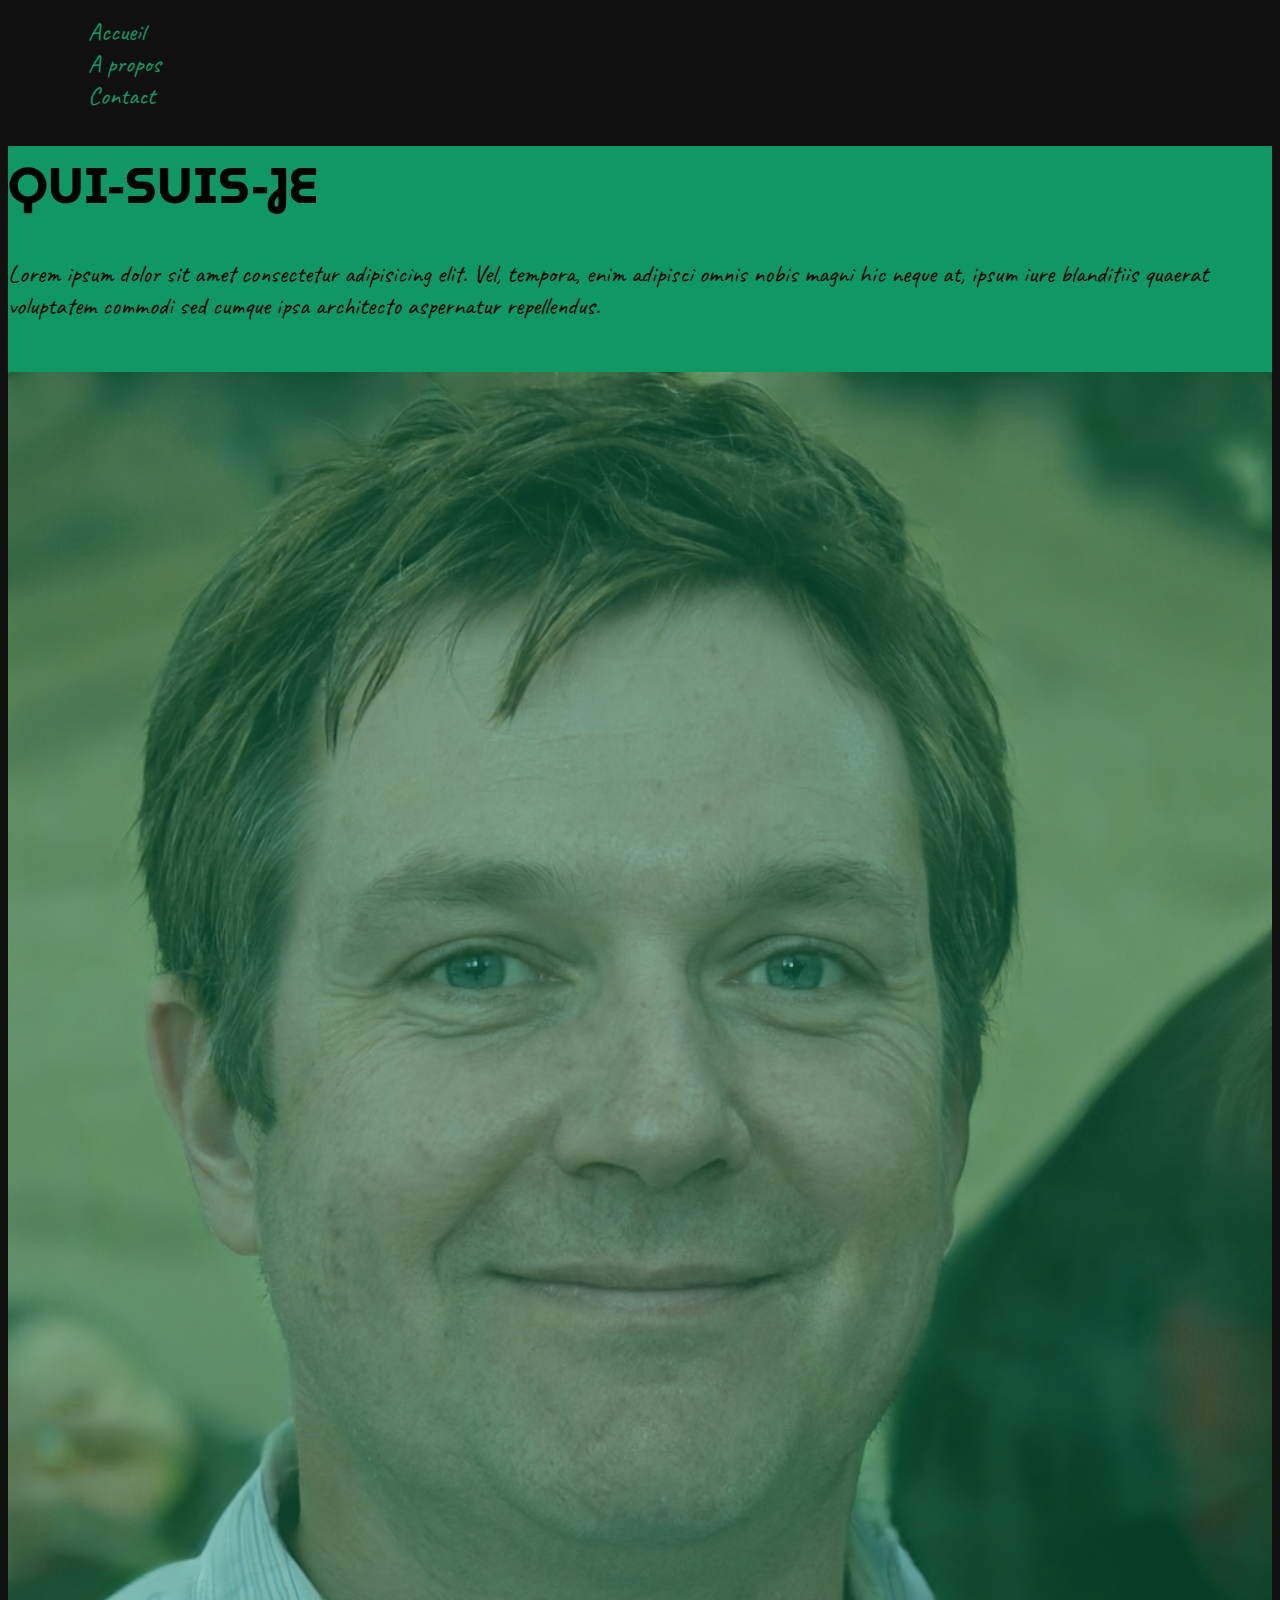
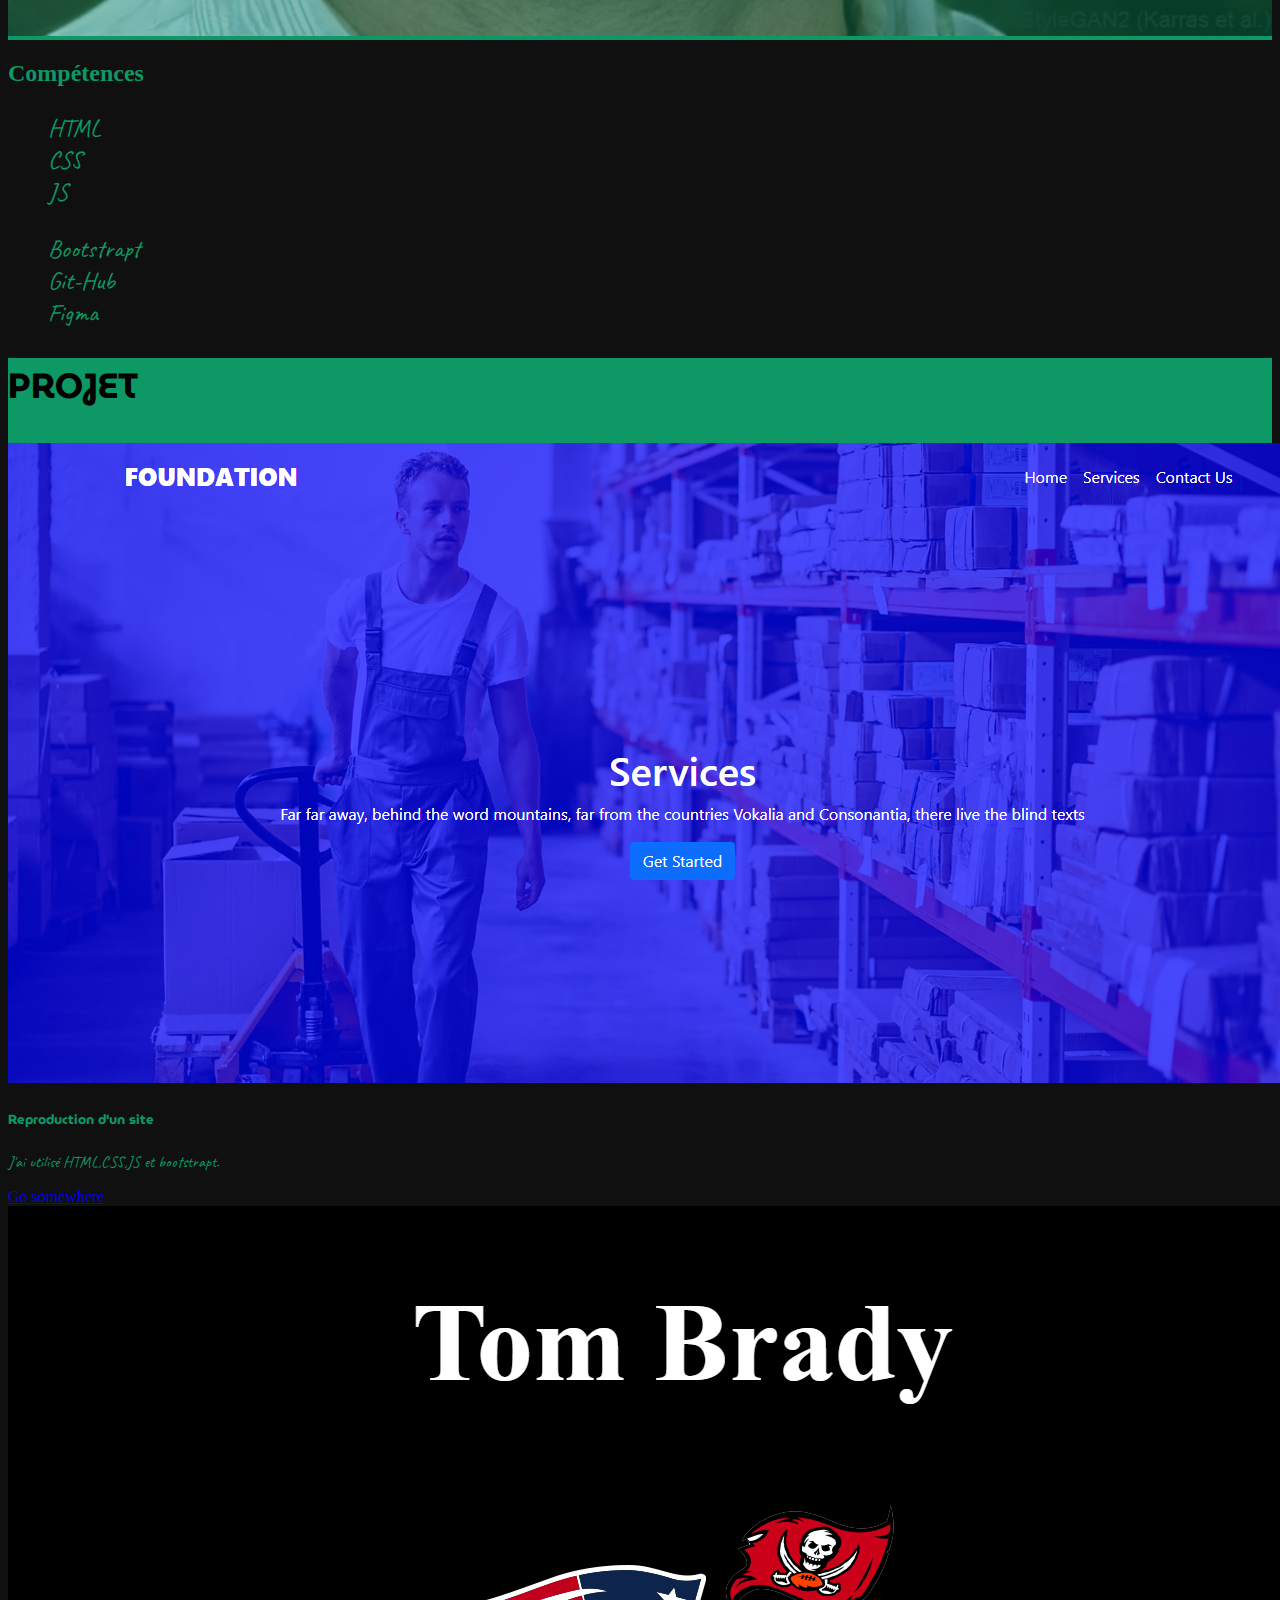
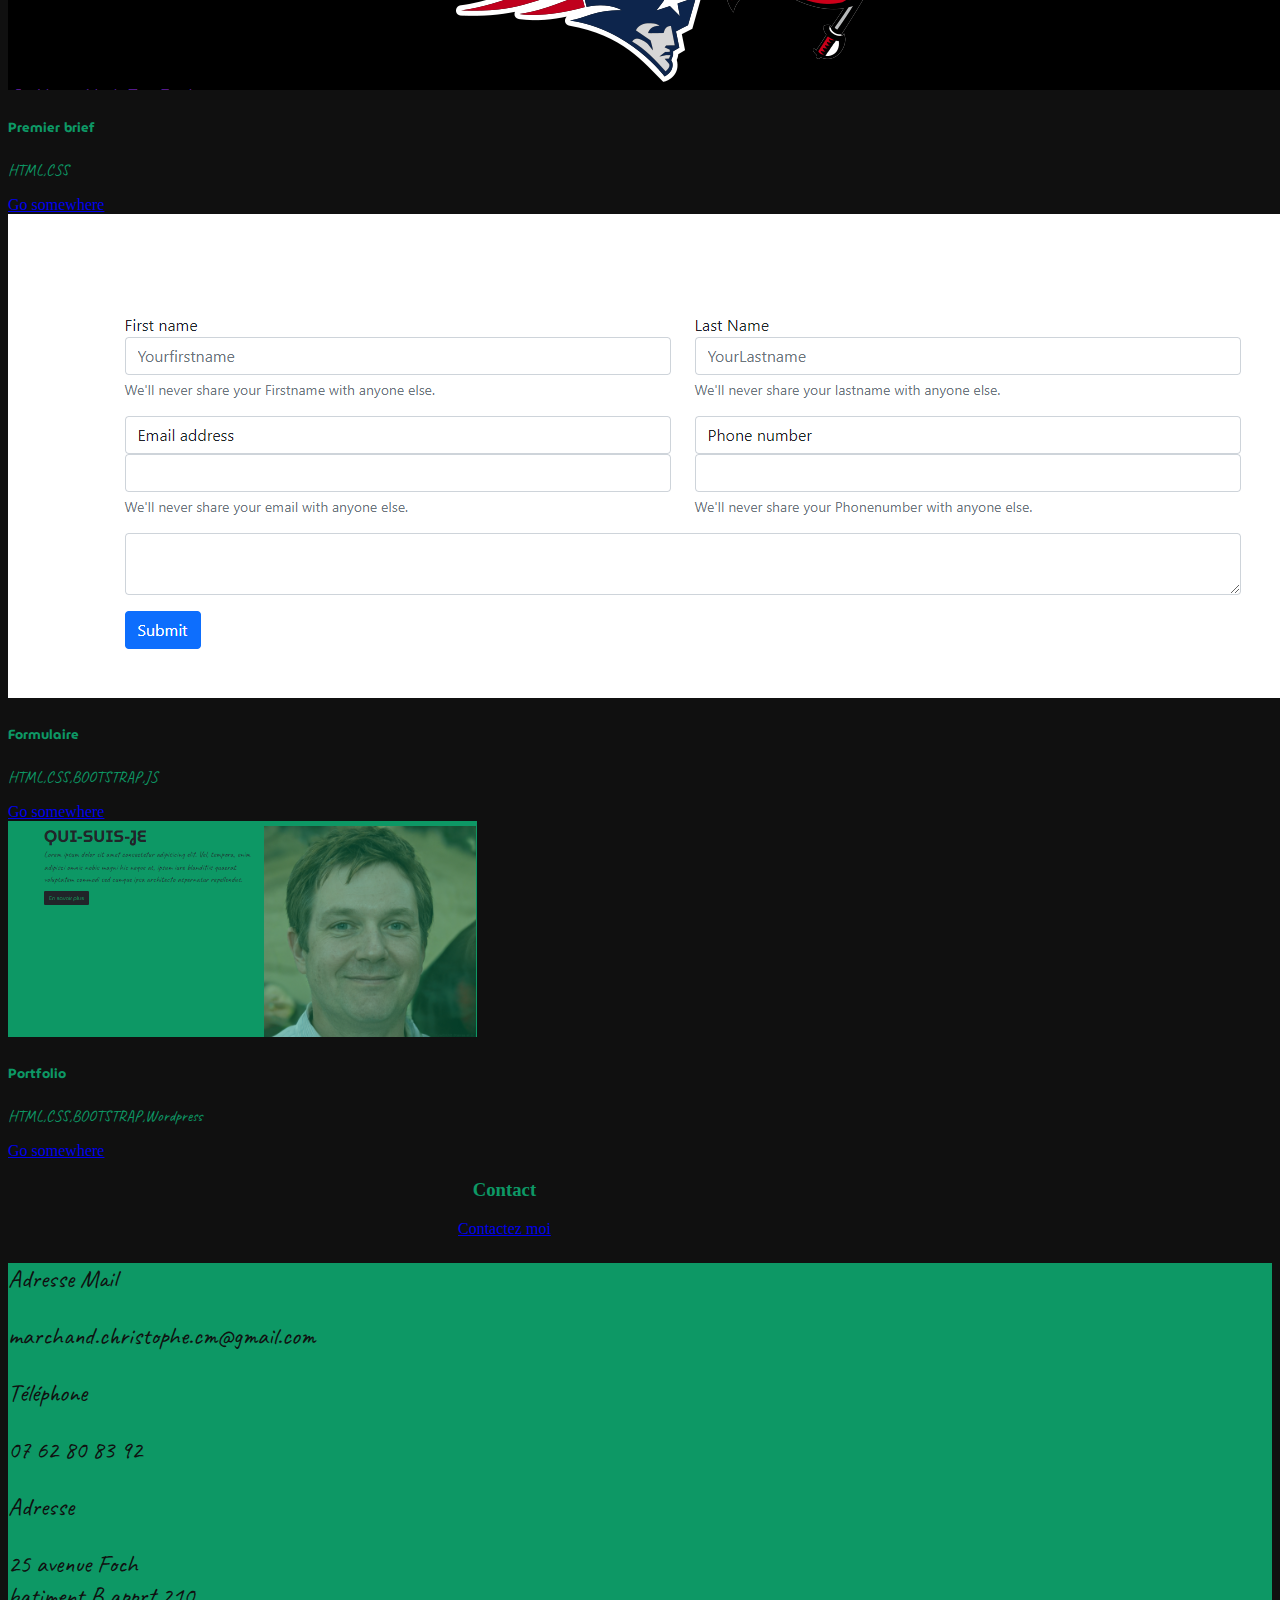
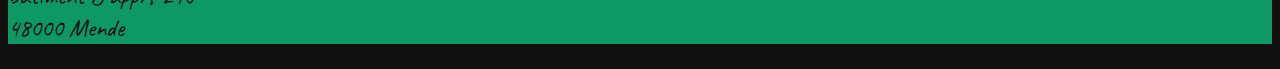
==== commit 266184a7: "modif" ====
--- a/index.html
+++ b/index.html
@@ -82,9 +82,9 @@
             </div>
         </div>
         <div class="row pt-5 pb-5">
-            <div class="col-12 col-md-4">
-                <div class="card">
-                    <img src="image/site.png" class="card-img-top" alt="...">
+            <div class="col-12 col-md-3">
+                <div class="card ">
+                    <img src="image/site.png" class="card-img-top " alt="...">
                     <div class="card-body">
                       <h5 class="card-title">Reproduction d'un site</h5>
                       <p class="card-text">J'ai utilisé HTML,CSS,JS et bootstrapt.</p>
@@ -92,9 +92,9 @@
                     </div>
                 </div>                
             </div>
-            <div class="col-12 col-md-4">
-                <div class="card">
-                    <img src="image/site tom brady.png" class="card-img-top" alt="...">
+            <div class="col-12 col-md-3">
+                <div class="card ">
+                    <img src="image/site tom brady.png" class="card-img-top " alt="...">
                     <div class="card-body">
                       <h5 class="card-title">Premier brief</h5>
                       <p class="card-text">HTML,CSS</p>
@@ -102,12 +102,22 @@
                     </div>
                 </div>                
             </div>
-            <div class="col-12 col-md-4">
+            <div class="col-12 col-md-3">
                 <div class="card">
-                    <img src="image/formulaire.png" class="card-img-top" alt="...">
+                    <img src="image/formulaire.png" class="card-img-top " alt="...">
                     <div class="card-body">
                       <h5 class="card-title">Formulaire</h5>
                       <p class="card-text">HTML,CSS,BOOTSTRAP,JS</p>
+                      <a href="#" target="_blank" class="btn btn-primary">Go somewhere</a>                
+                    </div>
+                </div>                
+            </div>
+            <div class="col-12 col-md-3">
+                <div class="card ">
+                    <img src="image/portfolio.png" class="card-img-top" alt="portfolio">
+                    <div class="card-body">
+                      <h5 class="card-title">Portfolio</h5>
+                      <p class="card-text">HTML,CSS,BOOTSTRAP,Wordpress</p>
                       <a href="#" target="_blank" class="btn btn-primary">Go somewhere</a>                
                     </div>
                 </div>                
--- a/css/style.css
+++ b/css/style.css
@@ -50,6 +50,7 @@
     font-family: 'MuseoModerno', sans-serif;
     font-weight: bold;
     text-transform: uppercase;
+    font-size: 50px;
 
 }
 
@@ -70,7 +71,9 @@
 }
 .projet h2{
     font-family: 'MuseoModerno', sans-serif;
-    font-weight: bold;
+    font-size: 35px;
+    font-weight: bold;
+    text-transform: uppercase;
 
 }
 
@@ -152,3 +155,60 @@
     
 
 }
+.mine__banner{
+    background-color:#0d9865 ;
+}
+.mine__banner img{
+    opacity: 0.6;
+    width: 100%;
+    height: auto;
+}
+.mine__banner h1{
+    font-family: 'MuseoModerno', sans-serif;
+    font-size: 40px;
+    font-weight: bold;
+    text-transform: uppercase;
+}
+.mine__banner p{
+    font-family:'Caveat', cursive ;
+    font-size: 25px;
+}
+.mine__competence{
+    background-color:#101010 ;
+    color: #0d9865;
+}
+.mine__competence h2{
+    font-family: 'MuseoModerno', sans-serif;
+    font-size: 35px;
+    font-weight: bold;
+    text-transform: uppercase;
+}
+
+
+.mine__competence ul{
+    list-style: none;
+    font-family:'Caveat', cursive ;
+    font-size: 25px;
+}
+.mine__hobbies{
+    background-color:#0d9865 ;
+    color:#101010 ;
+}
+.mine__hobbies h2{
+    font-family: 'MuseoModerno', sans-serif;
+    font-size: 35px;
+    font-weight: bold;
+    text-transform: uppercase;
+}
+.mine__hobbies ul{
+    list-style: none;
+    font-family:'Caveat', cursive ;
+    font-size: 25px;
+}
+.footer__apropos{
+    color: #0d9865;
+    font-family:'Caveat', cursive ;
+    font-size: 25px;
+}
+
+
